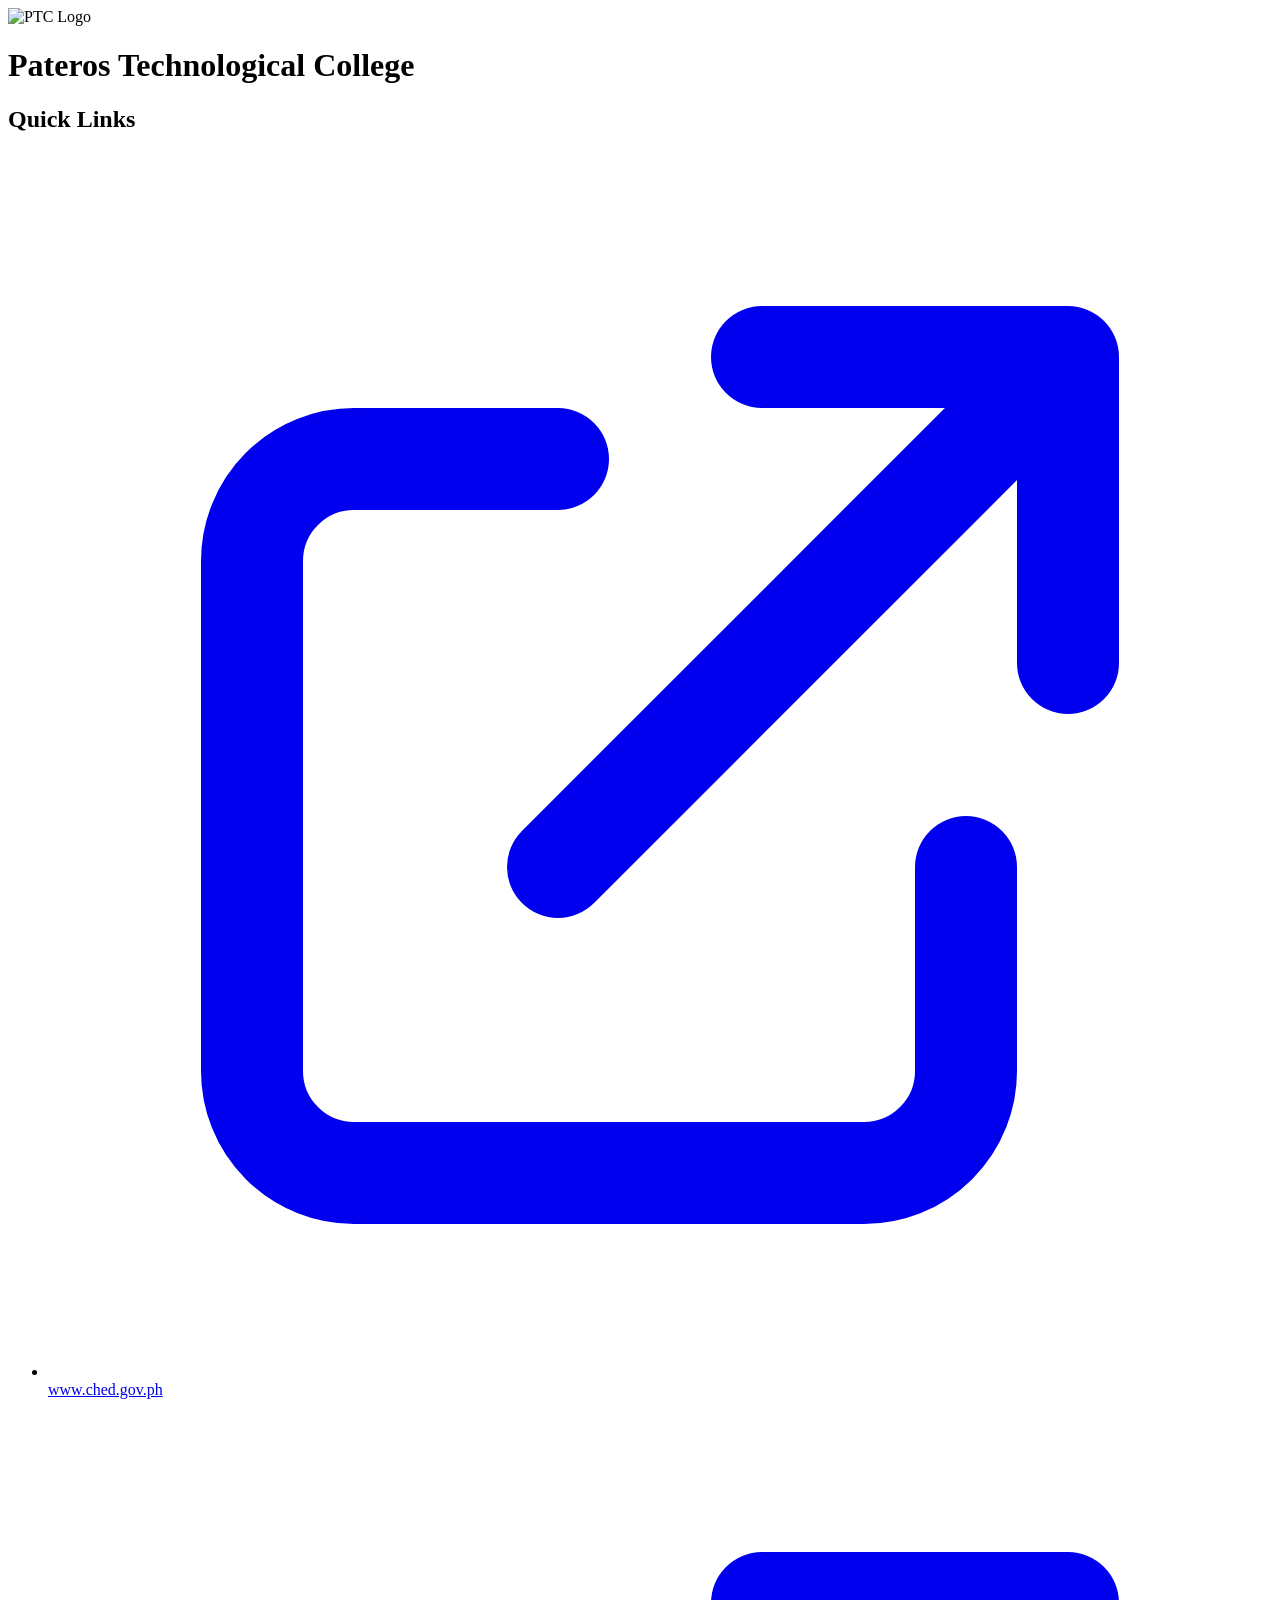
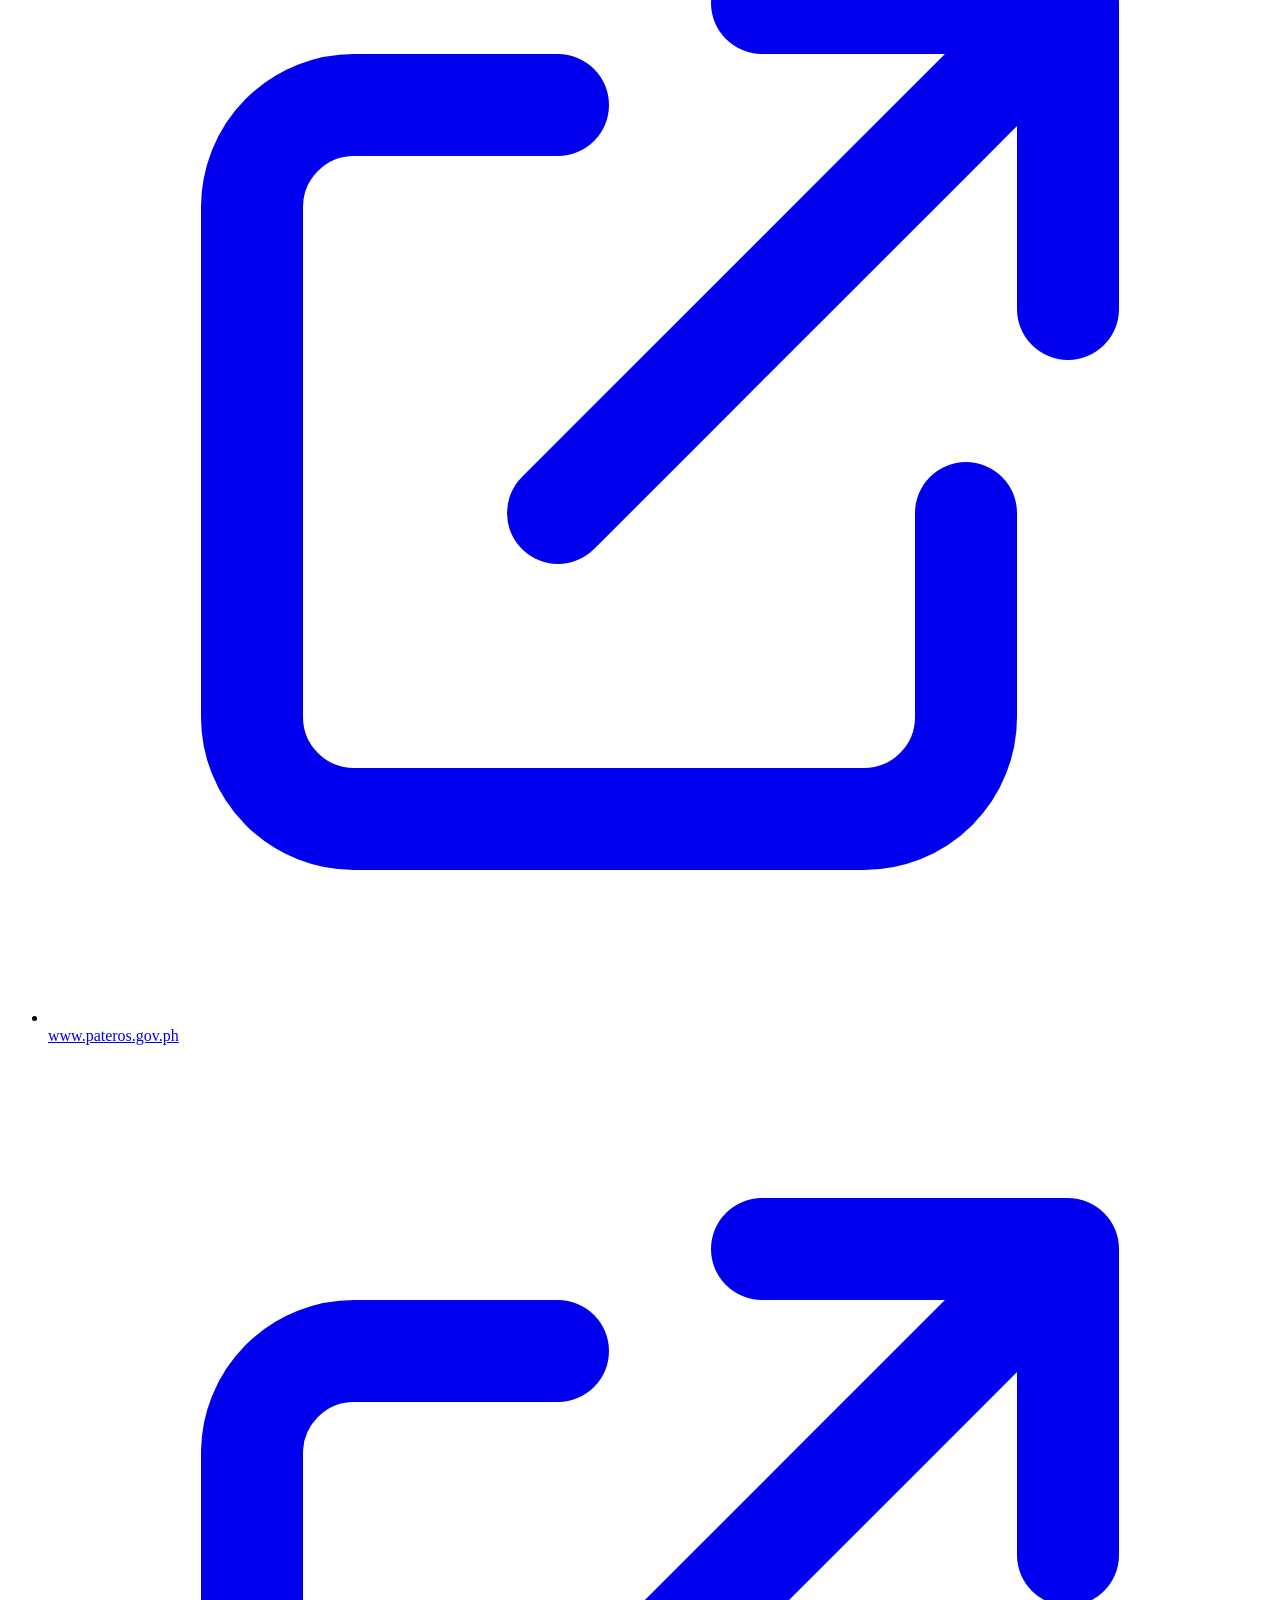
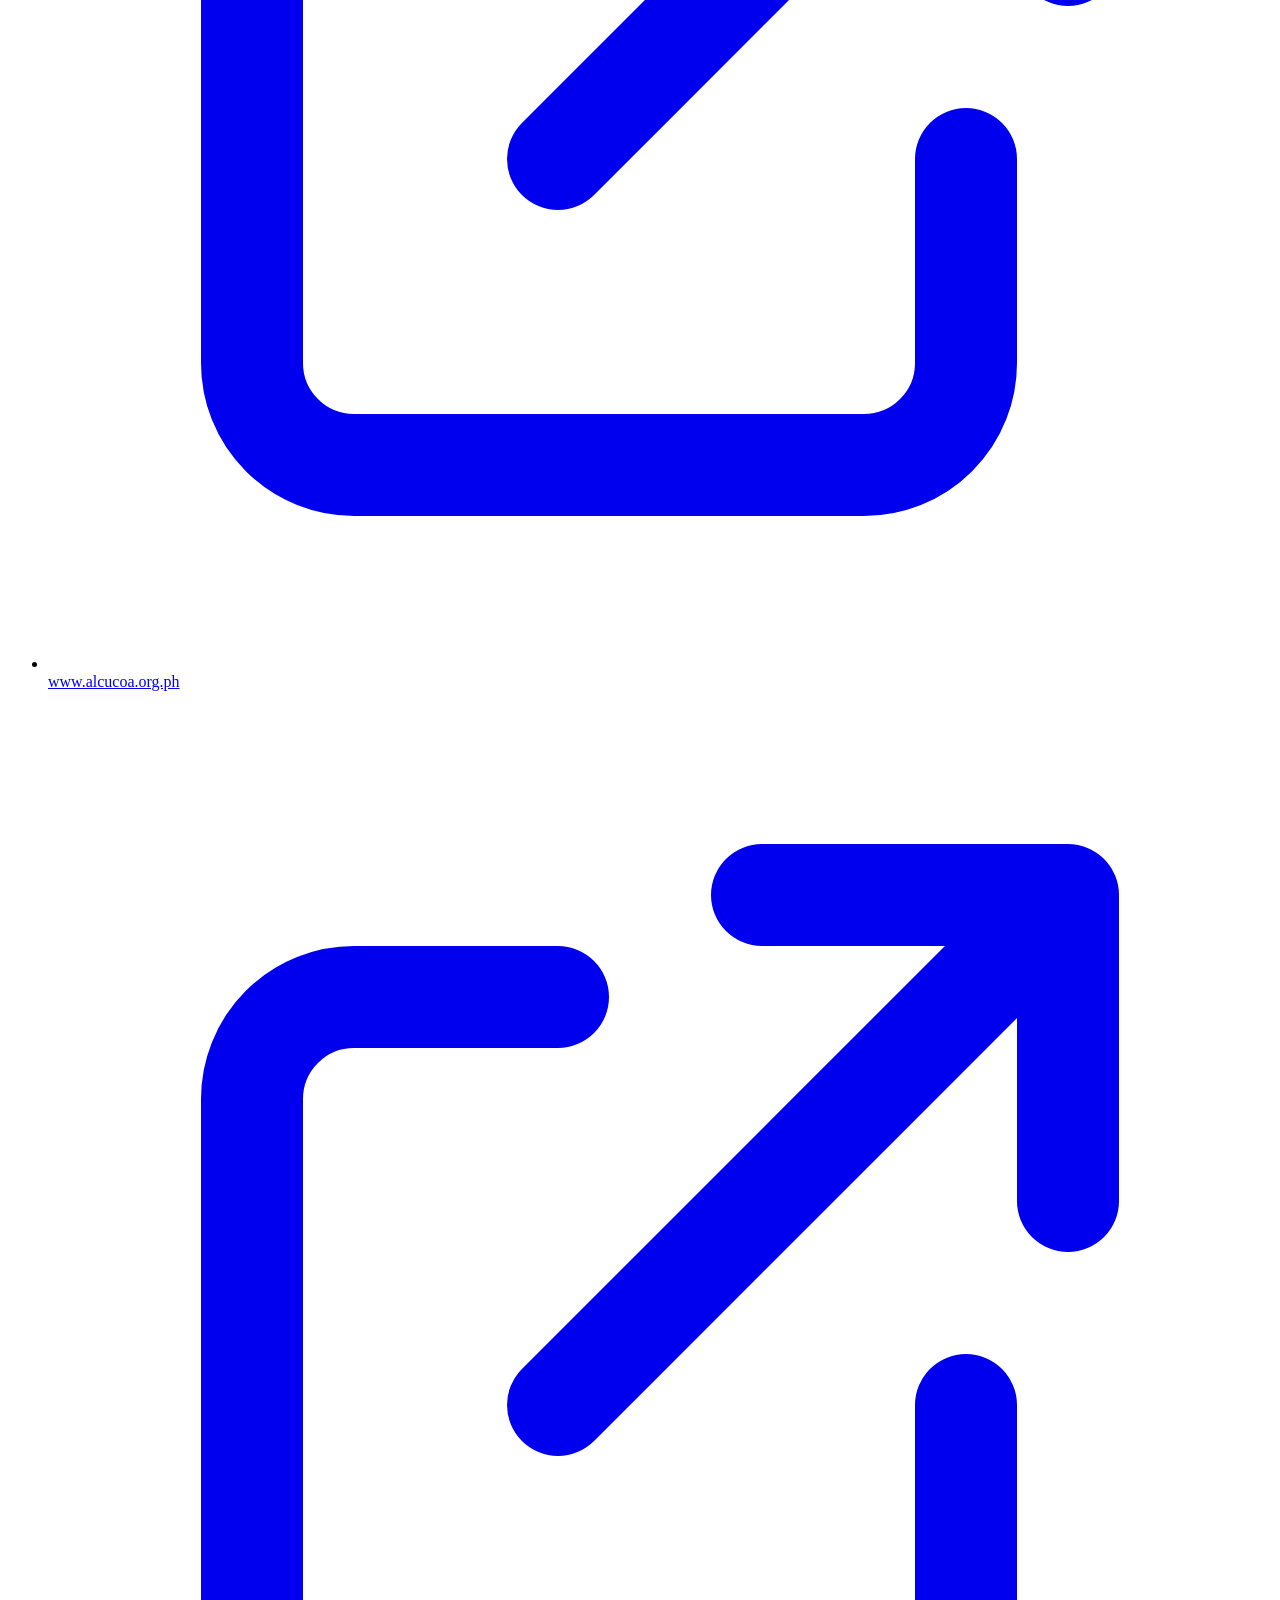
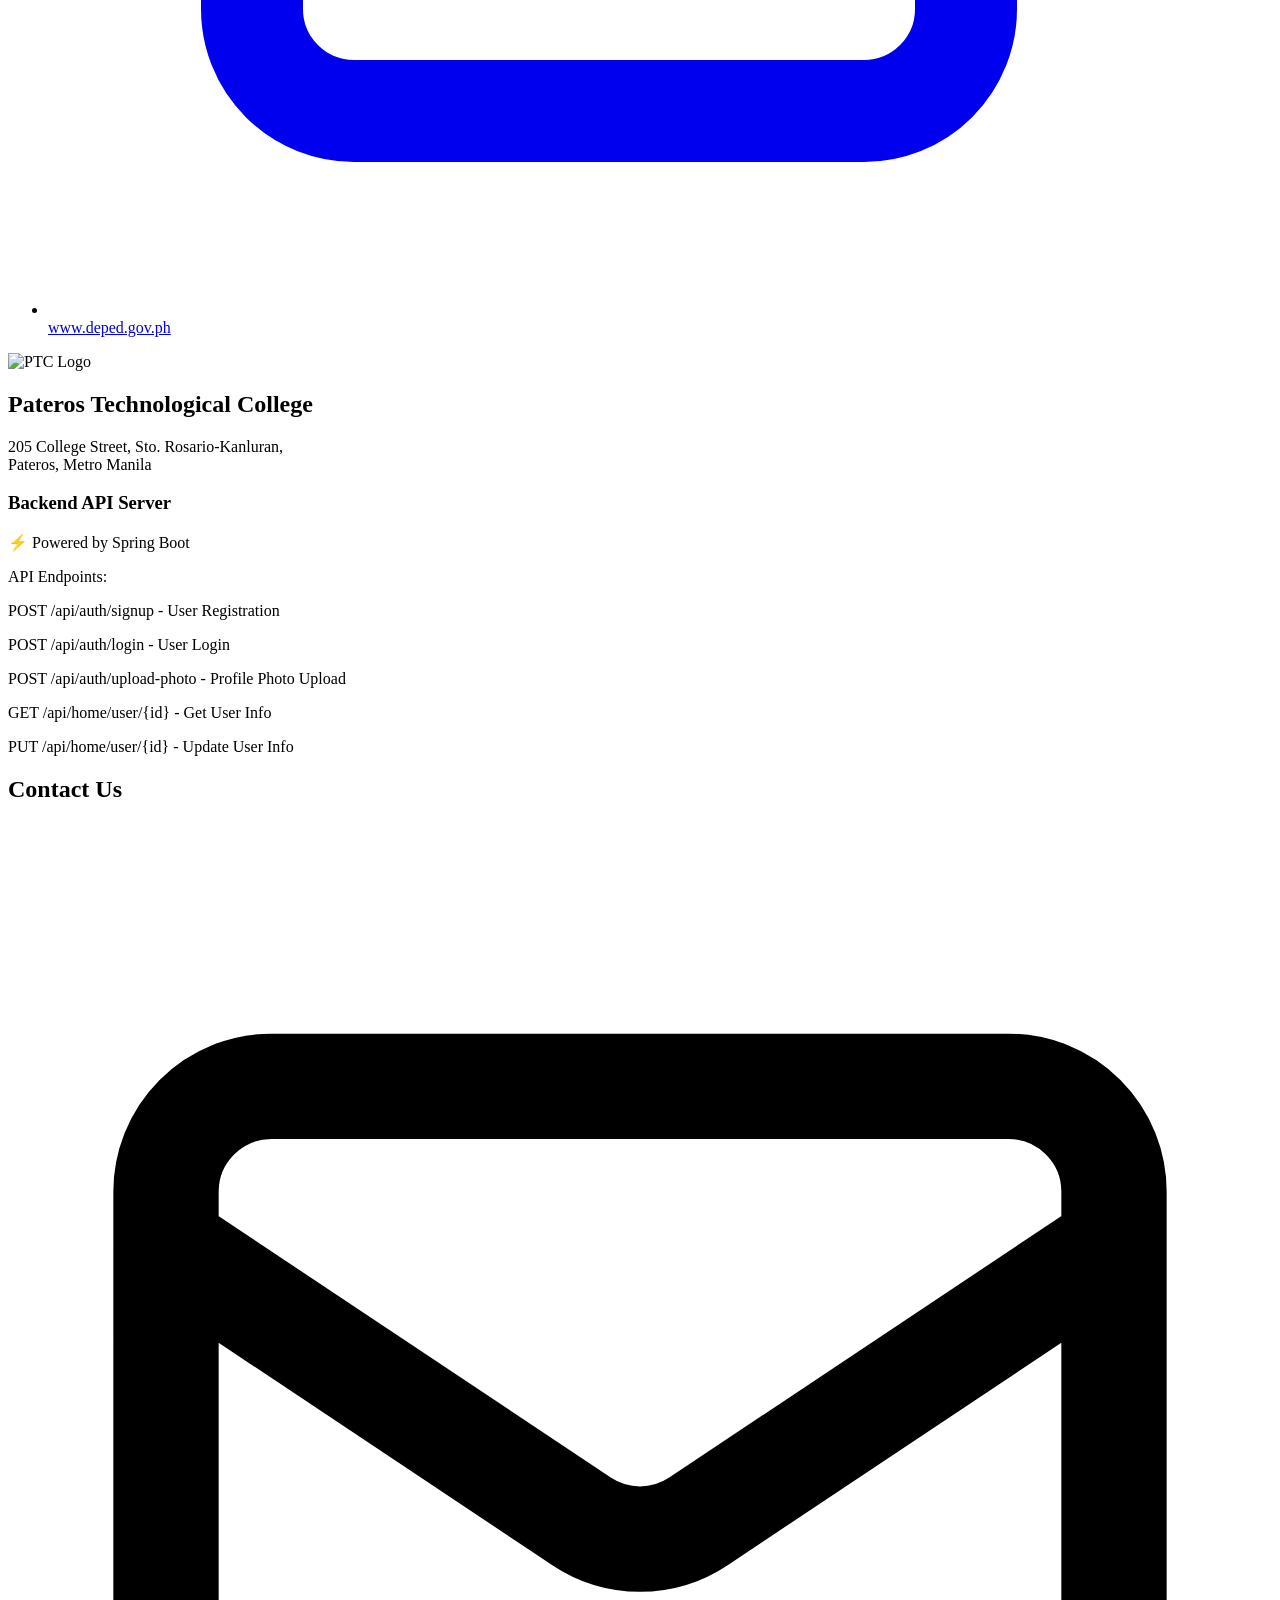
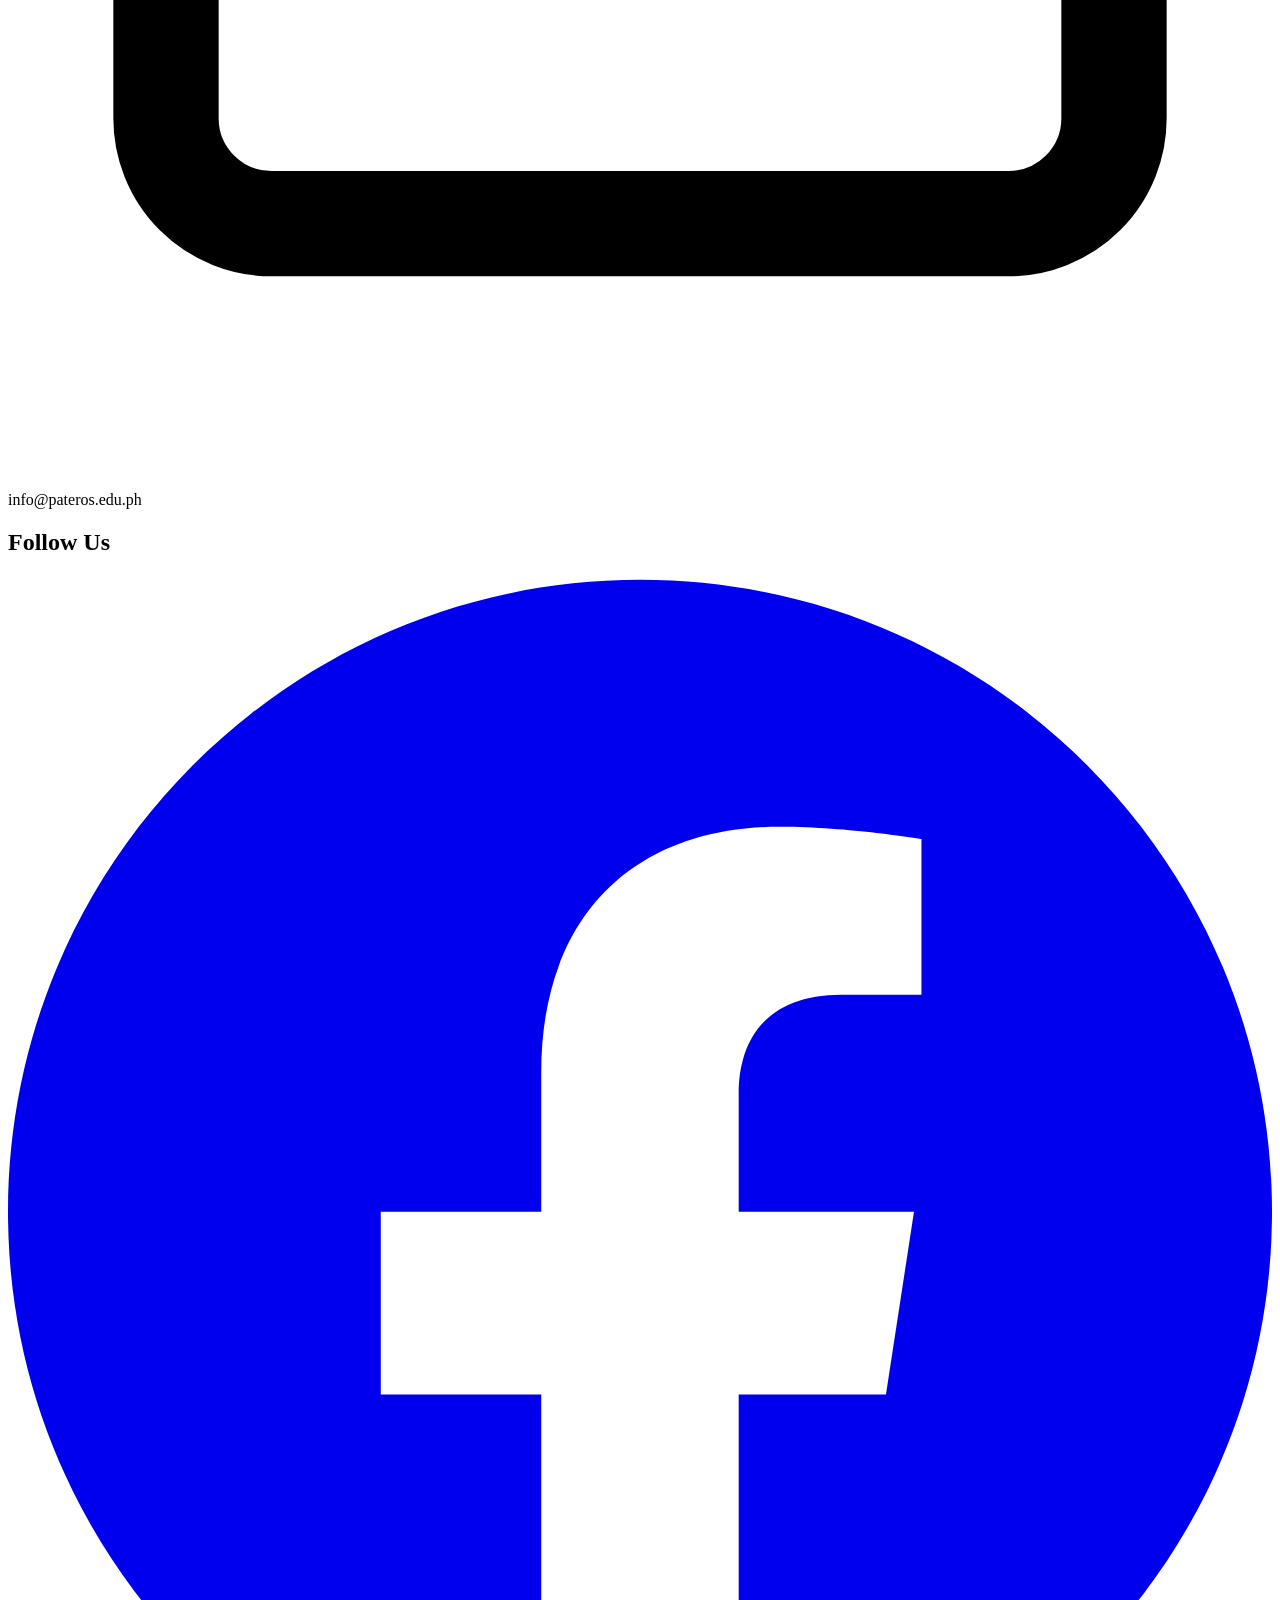
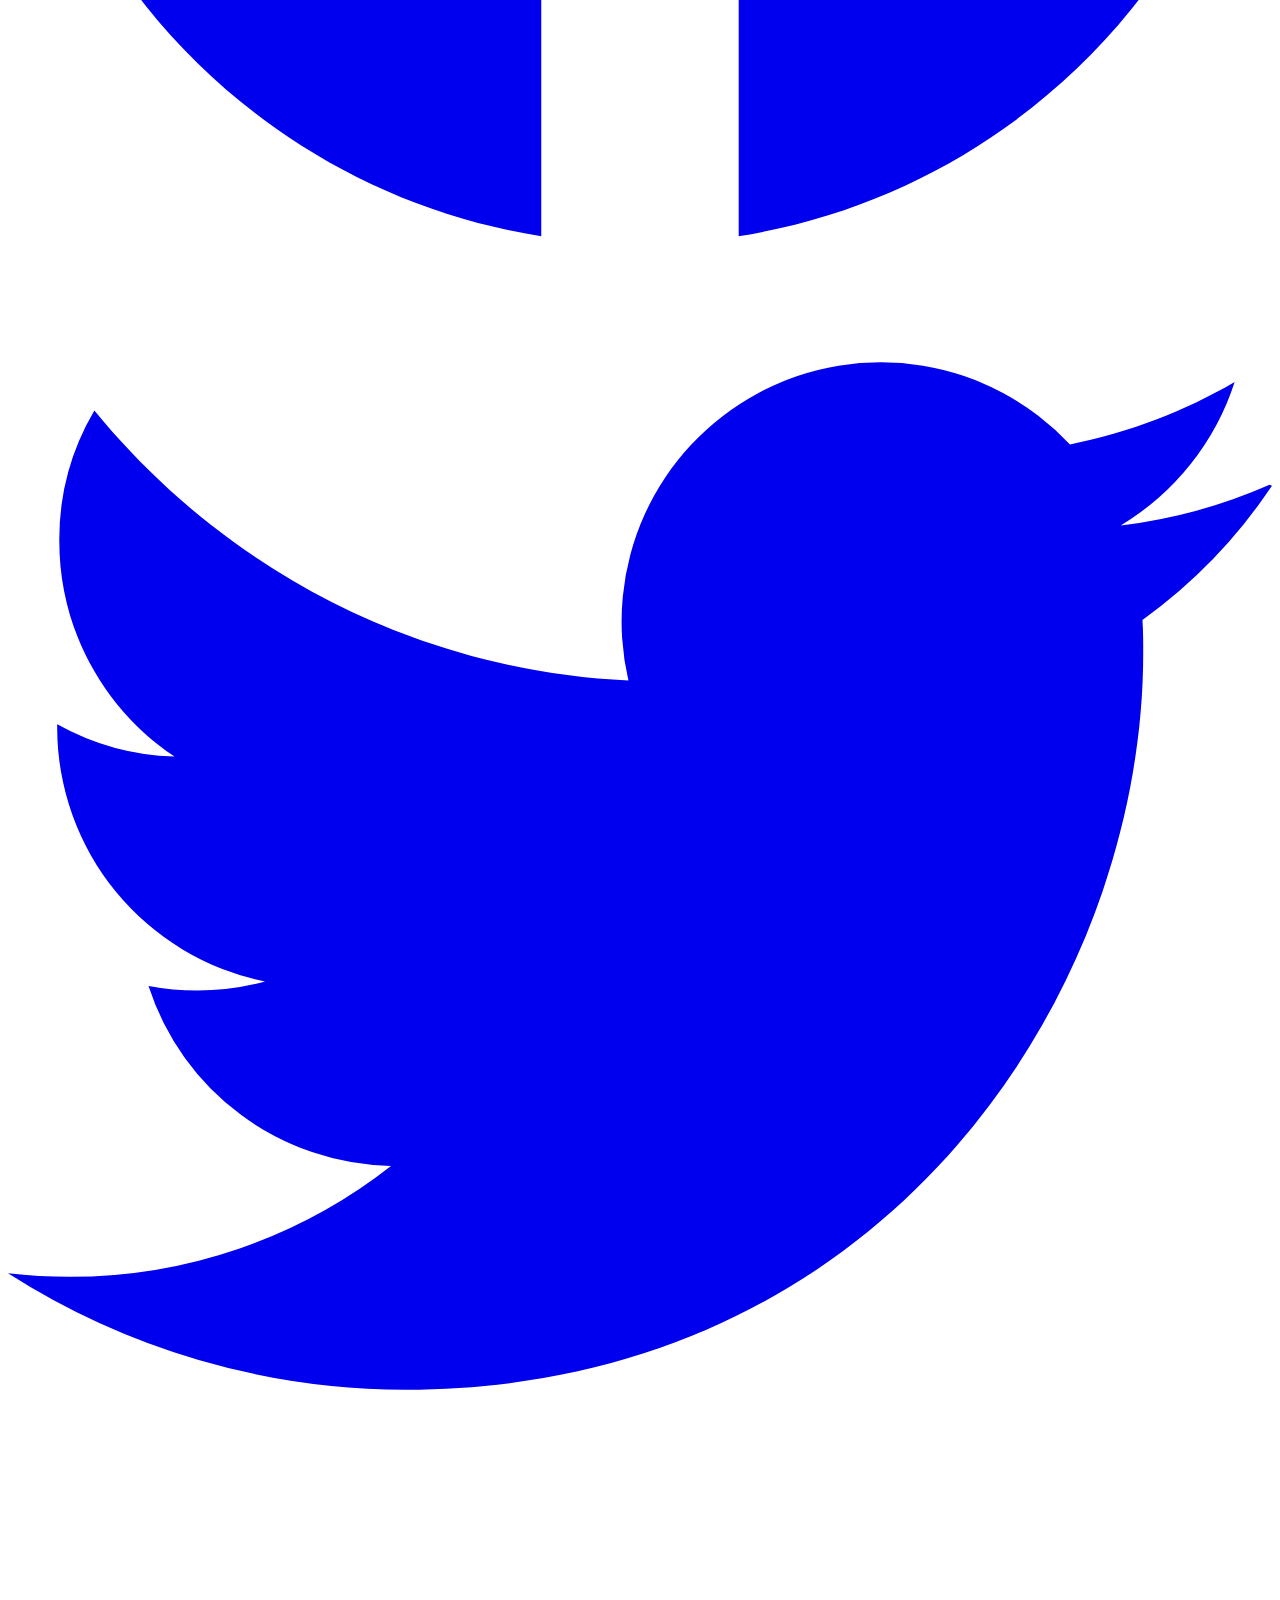
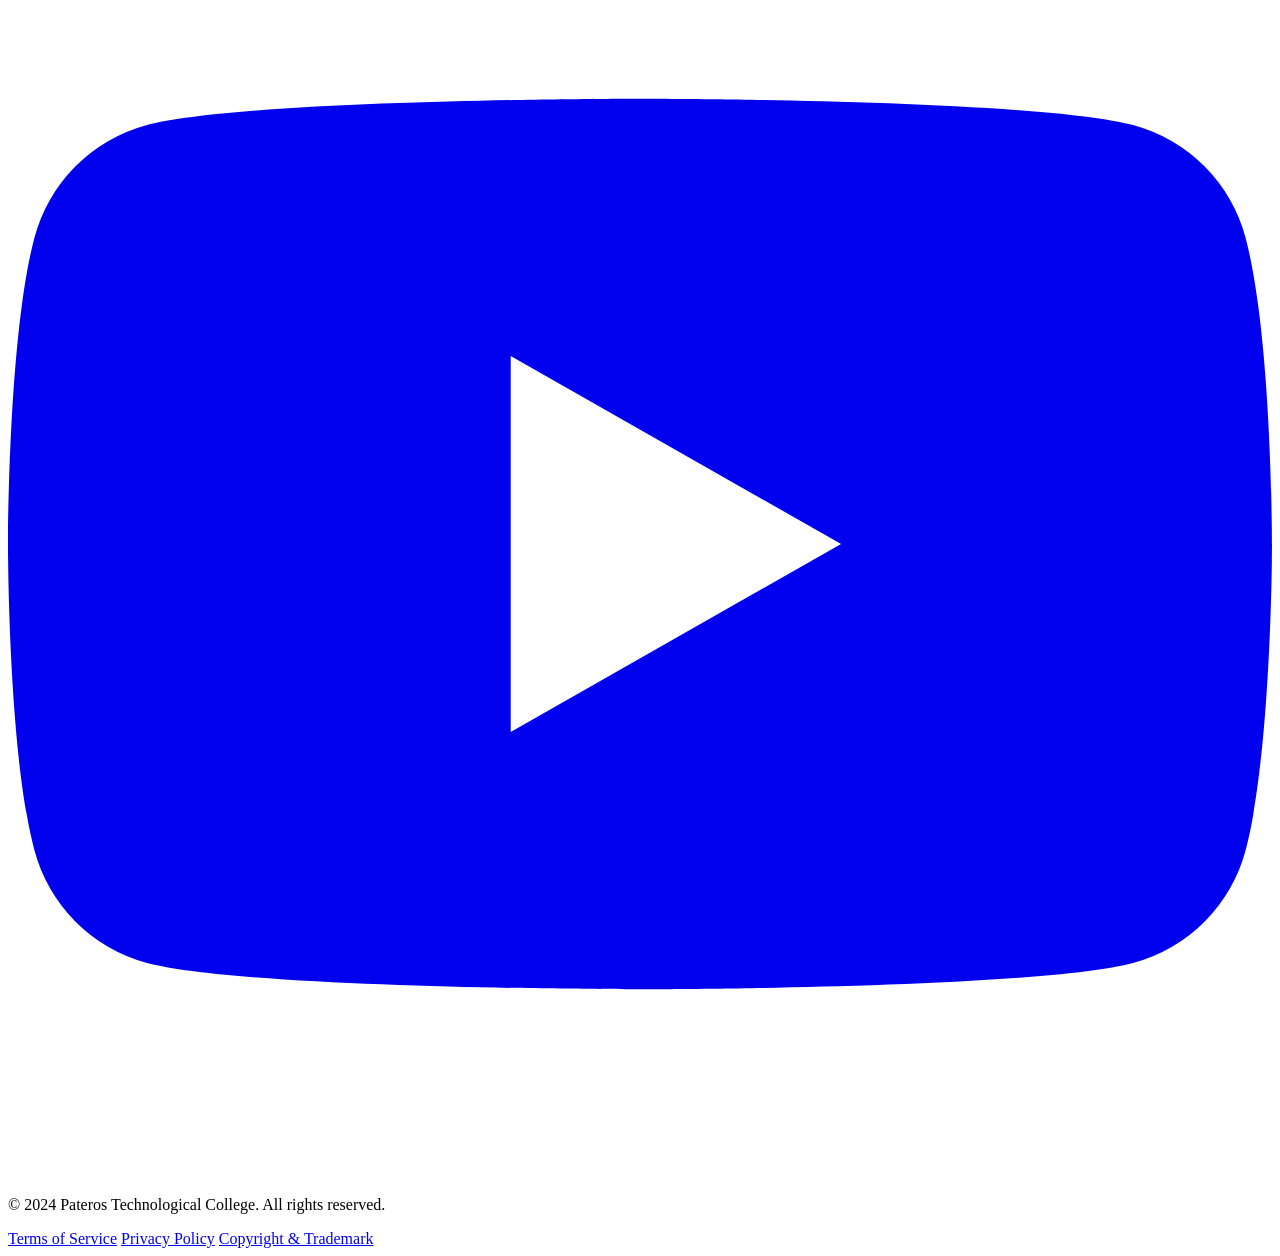
==== backend/src/main/resources/static/index.html @ 8d202081 "first commit" ====
<!DOCTYPE html>
<html lang="en">
<head>
    <meta charset="UTF-8">
    <meta name="viewport" content="width=device-width, initial-scale=1.0">
    <title>Pateros Technological College Backend</title>
    <link rel="icon" type="image/png" href="/public/logo-ptc.png">
    <script src="https://cdn.tailwindcss.com"></script>
</head>
<body class="bg-gray-100 min-h-screen">
    <!-- Header -->
    <header class="bg-green-700 text-white shadow-lg">
        <div class="container mx-auto px-4 py-4 flex items-center">
            <img src="/public/logo-ptc.png" alt="PTC Logo" class="h-16 w-auto mr-4">
            <h1 class="text-2xl font-bold">Pateros Technological College</h1>
        </div>
    </header>

    <!-- Main Content -->
    <main class="container mx-auto px-4 py-8">
        <div class="grid grid-cols-1 lg:grid-cols-3 gap-8">
            <!-- Left Sidebar - External Links -->
            <div class="lg:col-span-1">
                <div class="bg-white rounded-lg shadow-md p-6">
                    <h2 class="text-lg font-semibold text-green-700 mb-4">Quick Links</h2>
                    <ul class="space-y-3">
                        <li>
                            <a href="https://www.ched.gov.ph" target="_blank" class="text-blue-600 hover:text-blue-800 hover:underline flex items-center">
                                <svg class="w-4 h-4 mr-2" fill="none" stroke="currentColor" viewBox="0 0 24 24">
                                    <path stroke-linecap="round" stroke-linejoin="round" stroke-width="2" d="M10 6H6a2 2 0 00-2 2v10a2 2 0 002 2h10a2 2 0 002-2v-4M14 4h6m0 0v6m0-6L10 14"></path>
                                </svg>
                                www.ched.gov.ph
                            </a>
                        </li>
                        <li>
                            <a href="https://www.pateros.gov.ph/" target="_blank" class="text-blue-600 hover:text-blue-800 hover:underline flex items-center">
                                <svg class="w-4 h-4 mr-2" fill="none" stroke="currentColor" viewBox="0 0 24 24">
                                    <path stroke-linecap="round" stroke-linejoin="round" stroke-width="2" d="M10 6H6a2 2 0 00-2 2v10a2 2 0 002 2h10a2 2 0 002-2v-4M14 4h6m0 0v6m0-6L10 14"></path>
                                </svg>
                                www.pateros.gov.ph
                            </a>
                        </li>
                        <li>
                            <a href="https://www.alcucoa.org.ph" target="_blank" class="text-blue-600 hover:text-blue-800 hover:underline flex items-center">
                                <svg class="w-4 h-4 mr-2" fill="none" stroke="currentColor" viewBox="0 0 24 24">
                                    <path stroke-linecap="round" stroke-linejoin="round" stroke-width="2" d="M10 6H6a2 2 0 00-2 2v10a2 2 0 002 2h10a2 2 0 002-2v-4M14 4h6m0 0v6m0-6L10 14"></path>
                                </svg>
                                www.alcucoa.org.ph
                            </a>
                        </li>
                        <li>
                            <a href="https://www.deped.gov.ph" target="_blank" class="text-blue-600 hover:text-blue-800 hover:underline flex items-center">
                                <svg class="w-4 h-4 mr-2" fill="none" stroke="currentColor" viewBox="0 0 24 24">
                                    <path stroke-linecap="round" stroke-linejoin="round" stroke-width="2" d="M10 6H6a2 2 0 00-2 2v10a2 2 0 002 2h10a2 2 0 002-2v-4M14 4h6m0 0v6m0-6L10 14"></path>
                                </svg>
                                www.deped.gov.ph
                            </a>
                        </li>
                    </ul>
                </div>
            </div>

            <!-- Center - Main Content -->
            <div class="lg:col-span-1">
                <div class="bg-white rounded-lg shadow-md p-8 text-center">
                    <img src="/public/logo-ptc.png" alt="PTC Logo" class="h-32 w-auto mx-auto mb-6">
                    <h2 class="text-2xl font-bold text-green-700 mb-2">Pateros Technological College</h2>
                    <p class="text-gray-600 mb-4">205 College Street, Sto. Rosario-Kanluran,<br>Pateros, Metro Manila</p>
                    
                    <div class="bg-green-50 border border-green-200 rounded-lg p-4 mt-6">
                        <h3 class="text-lg font-semibold text-green-700 mb-3">Backend API Server</h3>
                        <div class="inline-block bg-green-600 text-white px-4 py-2 rounded-full text-sm font-semibold mb-4">
                            ⚡ Powered by Spring Boot
                        </div>
                        <div class="text-left text-sm text-gray-700">
                            <p class="font-semibold mb-2">API Endpoints:</p>
                            <p class="mb-1">POST /api/auth/signup - User Registration</p>
                            <p class="mb-1">POST /api/auth/login - User Login</p>
                            <p class="mb-1">POST /api/auth/upload-photo - Profile Photo Upload</p>
                            <p class="mb-1">GET /api/home/user/{id} - Get User Info</p>
                            <p>PUT /api/home/user/{id} - Update User Info</p>
                        </div>
                    </div>
                </div>
            </div>

            <!-- Right Sidebar - Contact & Social -->
            <div class="lg:col-span-1">
                <div class="bg-white rounded-lg shadow-md p-6 mb-6">
                    <h2 class="text-lg font-semibold text-green-700 mb-4">Contact Us</h2>
                    <div class="flex items-center mb-3">
                        <svg class="w-5 h-5 text-green-600 mr-3" fill="none" stroke="currentColor" viewBox="0 0 24 24">
                            <path stroke-linecap="round" stroke-linejoin="round" stroke-width="2" d="M3 8l7.89 5.26a2 2 0 002.22 0L21 8M5 19h14a2 2 0 002-2V7a2 2 0 00-2-2H5a2 2 0 00-2 2v10a2 2 0 002 2z"></path>
                        </svg>
                        <span class="text-gray-700">info@pateros.edu.ph</span>
                    </div>
                </div>

                <div class="bg-white rounded-lg shadow-md p-6">
                    <h2 class="text-lg font-semibold text-green-700 mb-4">Follow Us</h2>
                    <div class="flex space-x-4">
                        <a href="#" class="bg-blue-600 hover:bg-blue-700 text-white p-3 rounded-full transition-colors">
                            <svg class="w-6 h-6" fill="currentColor" viewBox="0 0 24 24">
                                <path d="M24 12.073c0-6.627-5.373-12-12-12s-12 5.373-12 12c0 5.99 4.388 10.954 10.125 11.854v-8.385H7.078v-3.47h3.047V9.43c0-3.007 1.792-4.669 4.533-4.669 1.312 0 2.686.235 2.686.235v2.953H15.83c-1.491 0-1.956.925-1.956 1.874v2.25h3.328l-.532 3.47h-2.796v8.385C19.612 23.027 24 18.062 24 12.073z"/>
                            </svg>
                        </a>
                        <a href="#" class="bg-sky-500 hover:bg-sky-600 text-white p-3 rounded-full transition-colors">
                            <svg class="w-6 h-6" fill="currentColor" viewBox="0 0 24 24">
                                <path d="M23.953 4.57a10 10 0 01-2.825.775 4.958 4.958 0 002.163-2.723c-.951.555-2.005.959-3.127 1.184a4.92 4.92 0 00-8.384 4.482C7.69 8.095 4.067 6.13 1.64 3.162a4.822 4.822 0 00-.666 2.475c0 1.71.87 3.213 2.188 4.096a4.904 4.904 0 01-2.228-.616v.06a4.923 4.923 0 003.946 4.827 4.996 4.996 0 01-2.212.085 4.936 4.936 0 004.604 3.417 9.867 9.867 0 01-6.102 2.105c-.39 0-.779-.023-1.17-.067a13.995 13.995 0 007.557 2.209c9.053 0 13.998-7.496 13.998-13.985 0-.21 0-.42-.015-.63A9.935 9.935 0 0024 4.59z"/>
                            </svg>
                        </a>
                        <a href="#" class="bg-red-600 hover:bg-red-700 text-white p-3 rounded-full transition-colors">
                            <svg class="w-6 h-6" fill="currentColor" viewBox="0 0 24 24">
                                <path d="M23.498 6.186a3.016 3.016 0 0 0-2.122-2.136C19.505 3.545 12 3.545 12 3.545s-7.505 0-9.377.505A3.017 3.017 0 0 0 .502 6.186C0 8.07 0 12 0 12s0 3.93.502 5.814a3.016 3.016 0 0 0 2.122 2.136c1.871.505 9.376.505 9.376.505s7.505 0 9.377-.505a3.015 3.015 0 0 0 2.122-2.136C24 15.93 24 12 24 12s0-3.93-.502-5.814zM9.545 15.568V8.432L15.818 12l-6.273 3.568z"/>
                            </svg>
                        </a>
                    </div>
                </div>
            </div>
        </div>
    </main>

    <!-- Footer -->
    <footer class="bg-green-800 text-white mt-12">
        <div class="container mx-auto px-4 py-6">
            <div class="flex flex-col md:flex-row justify-between items-center">
                <p class="text-sm mb-4 md:mb-0">&copy; 2024 Pateros Technological College. All rights reserved.</p>
                <div class="flex space-x-6 text-sm">
                    <a href="#" class="hover:text-green-300 transition-colors">Terms of Service</a>
                    <a href="#" class="hover:text-green-300 transition-colors">Privacy Policy</a>
                    <a href="#" class="hover:text-green-300 transition-colors">Copyright & Trademark</a>
                </div>
            </div>
        </div>
    </footer>
</body>
</html>
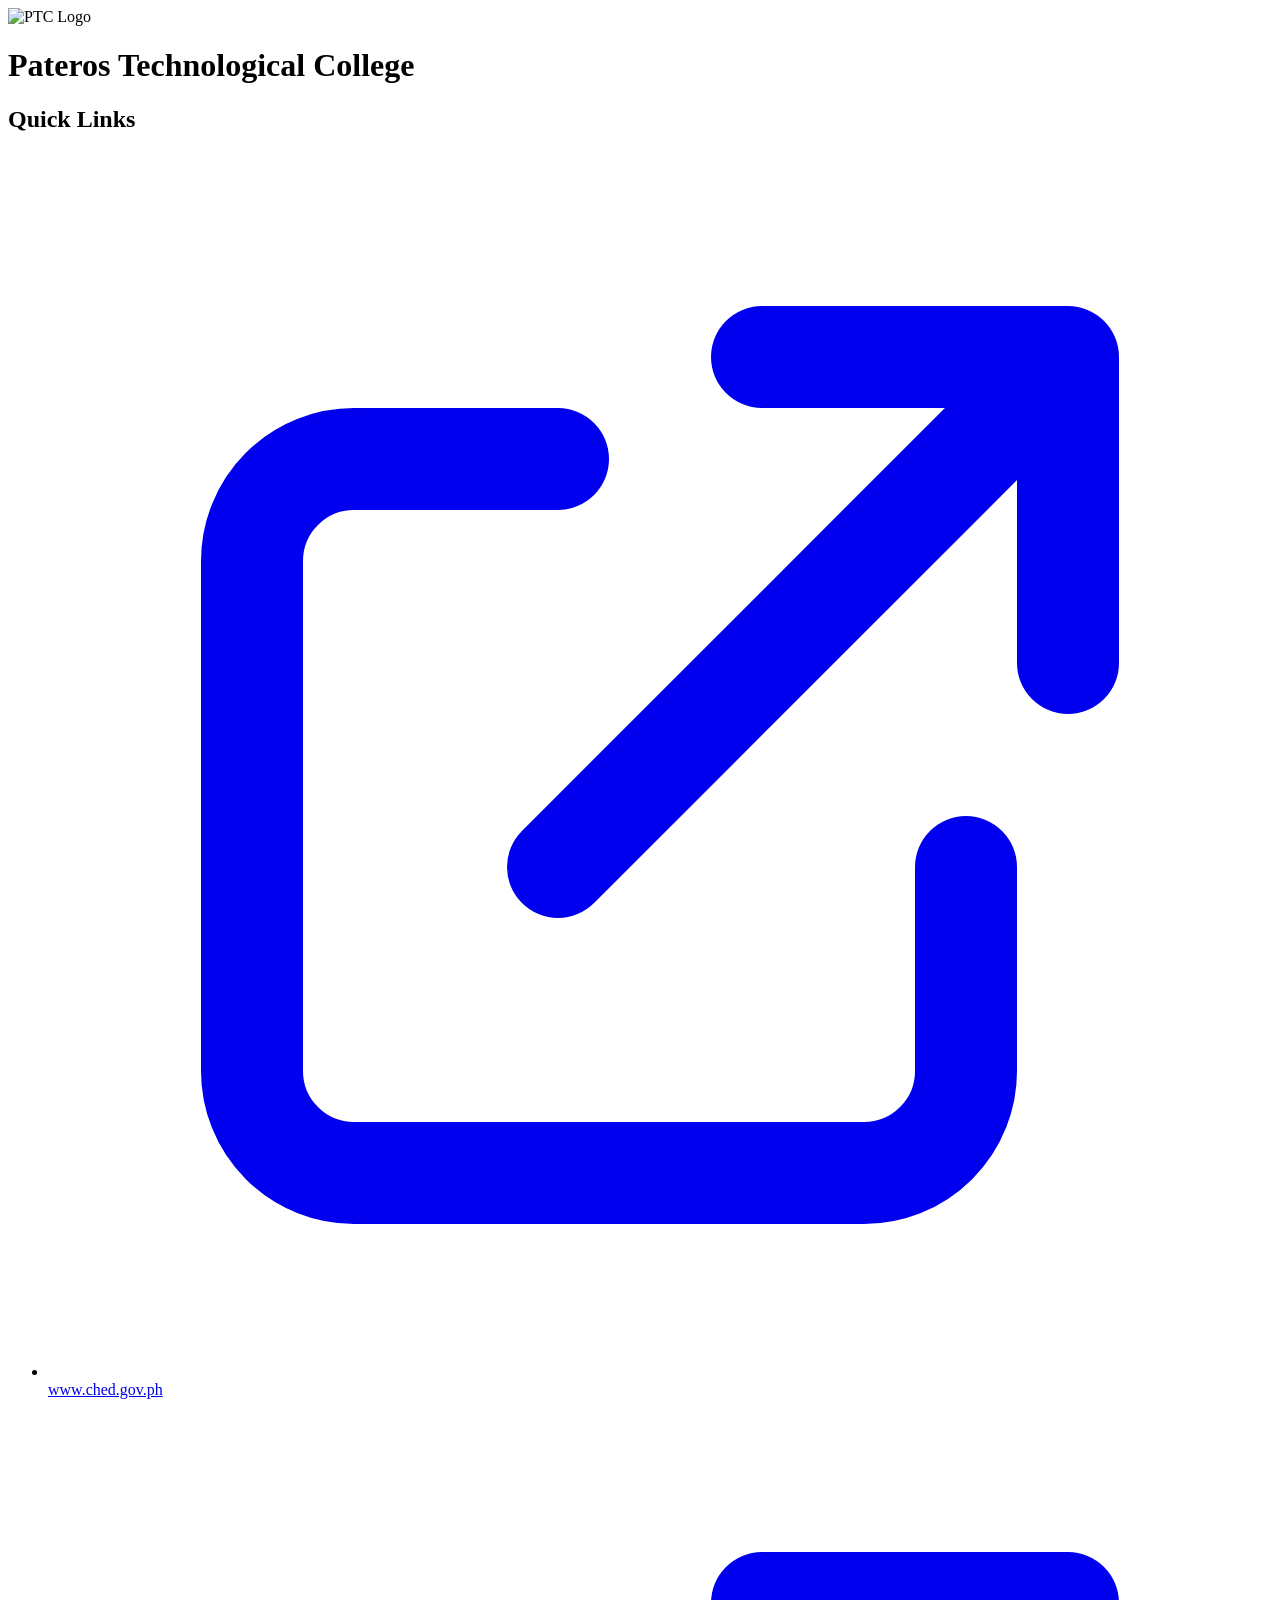
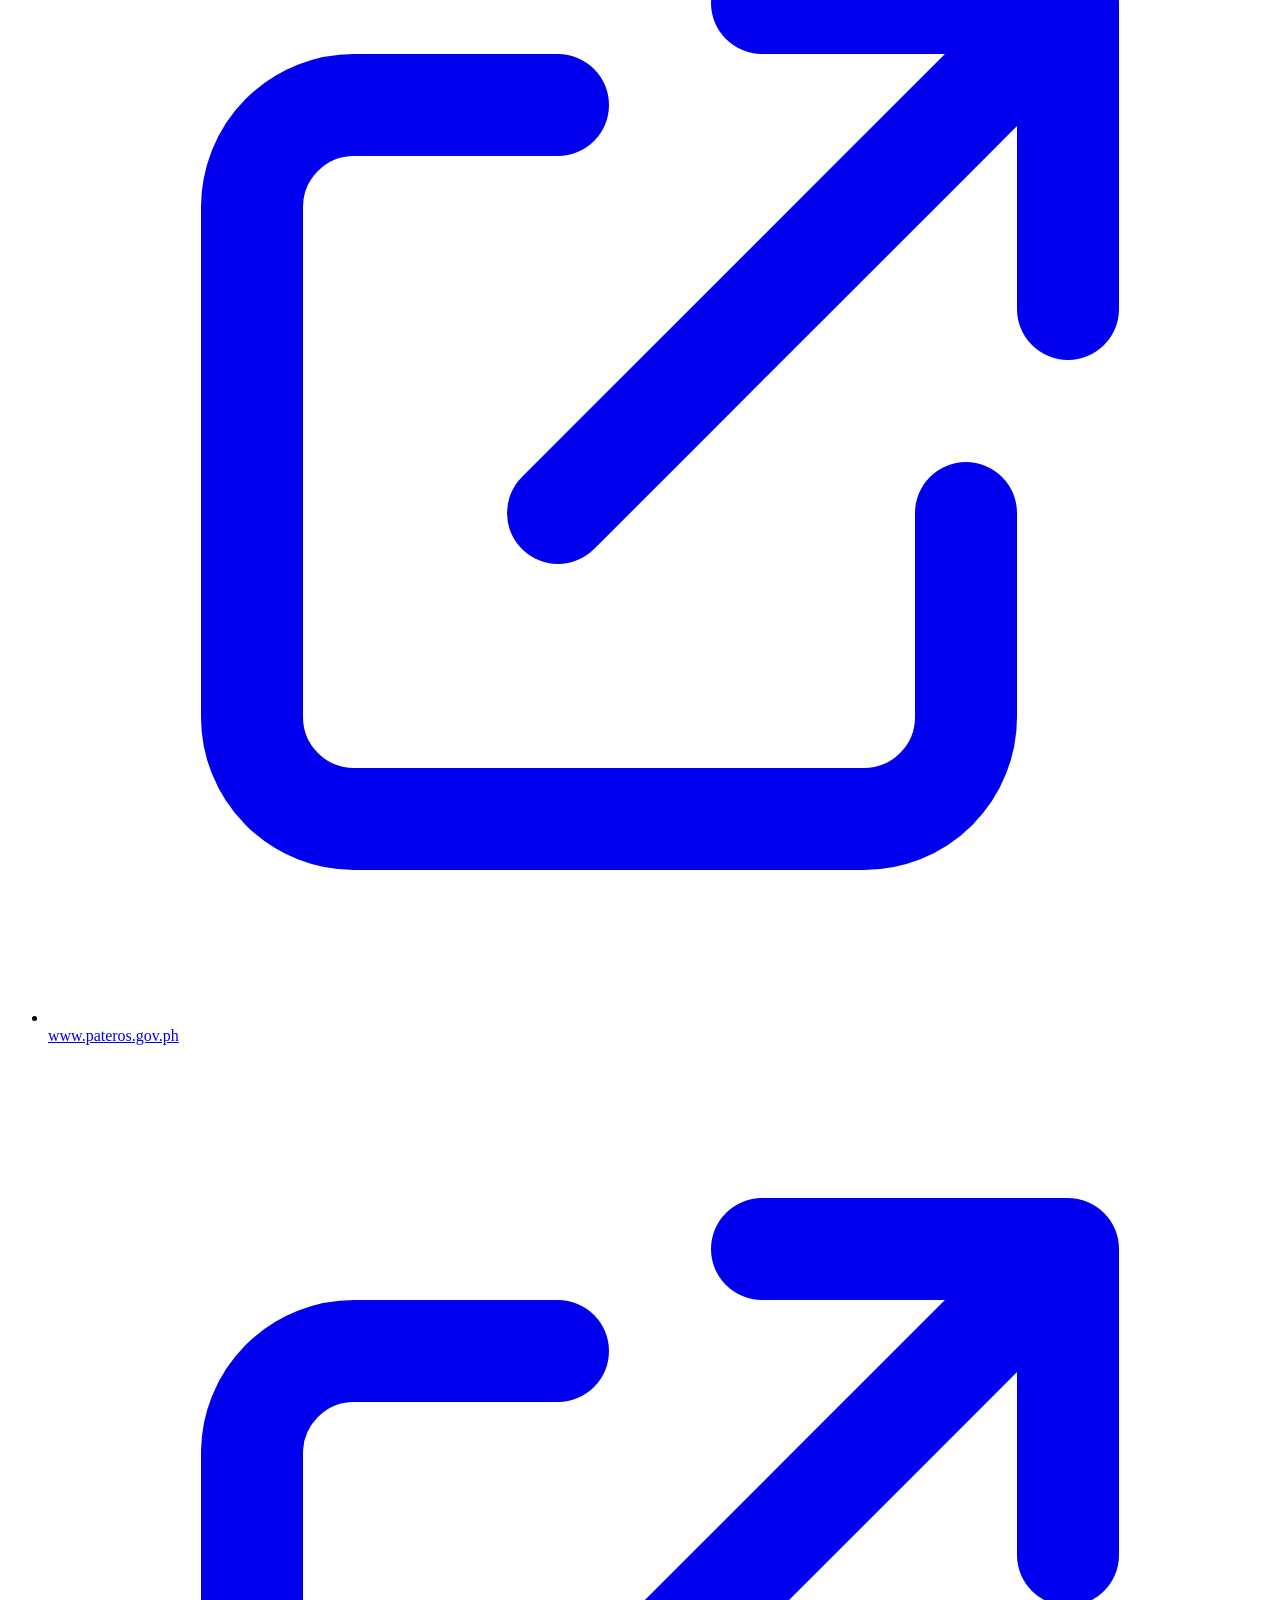
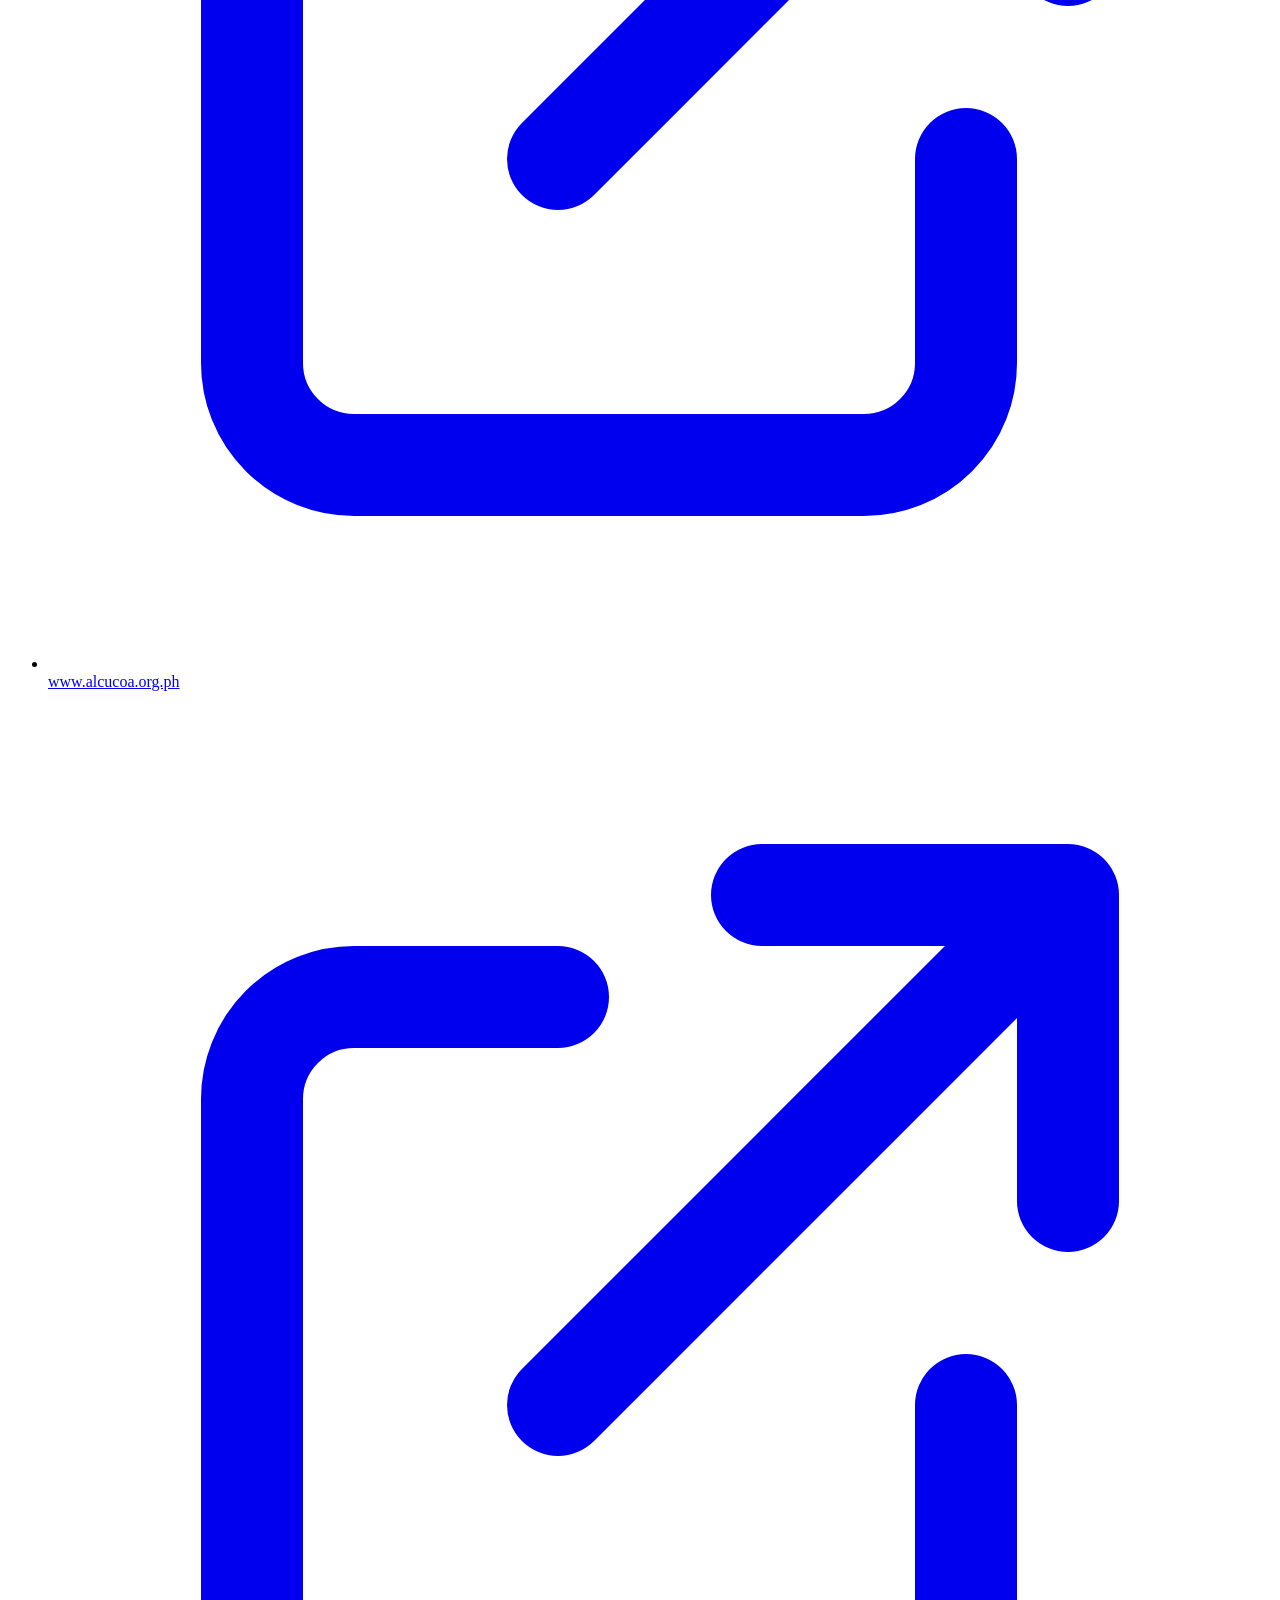
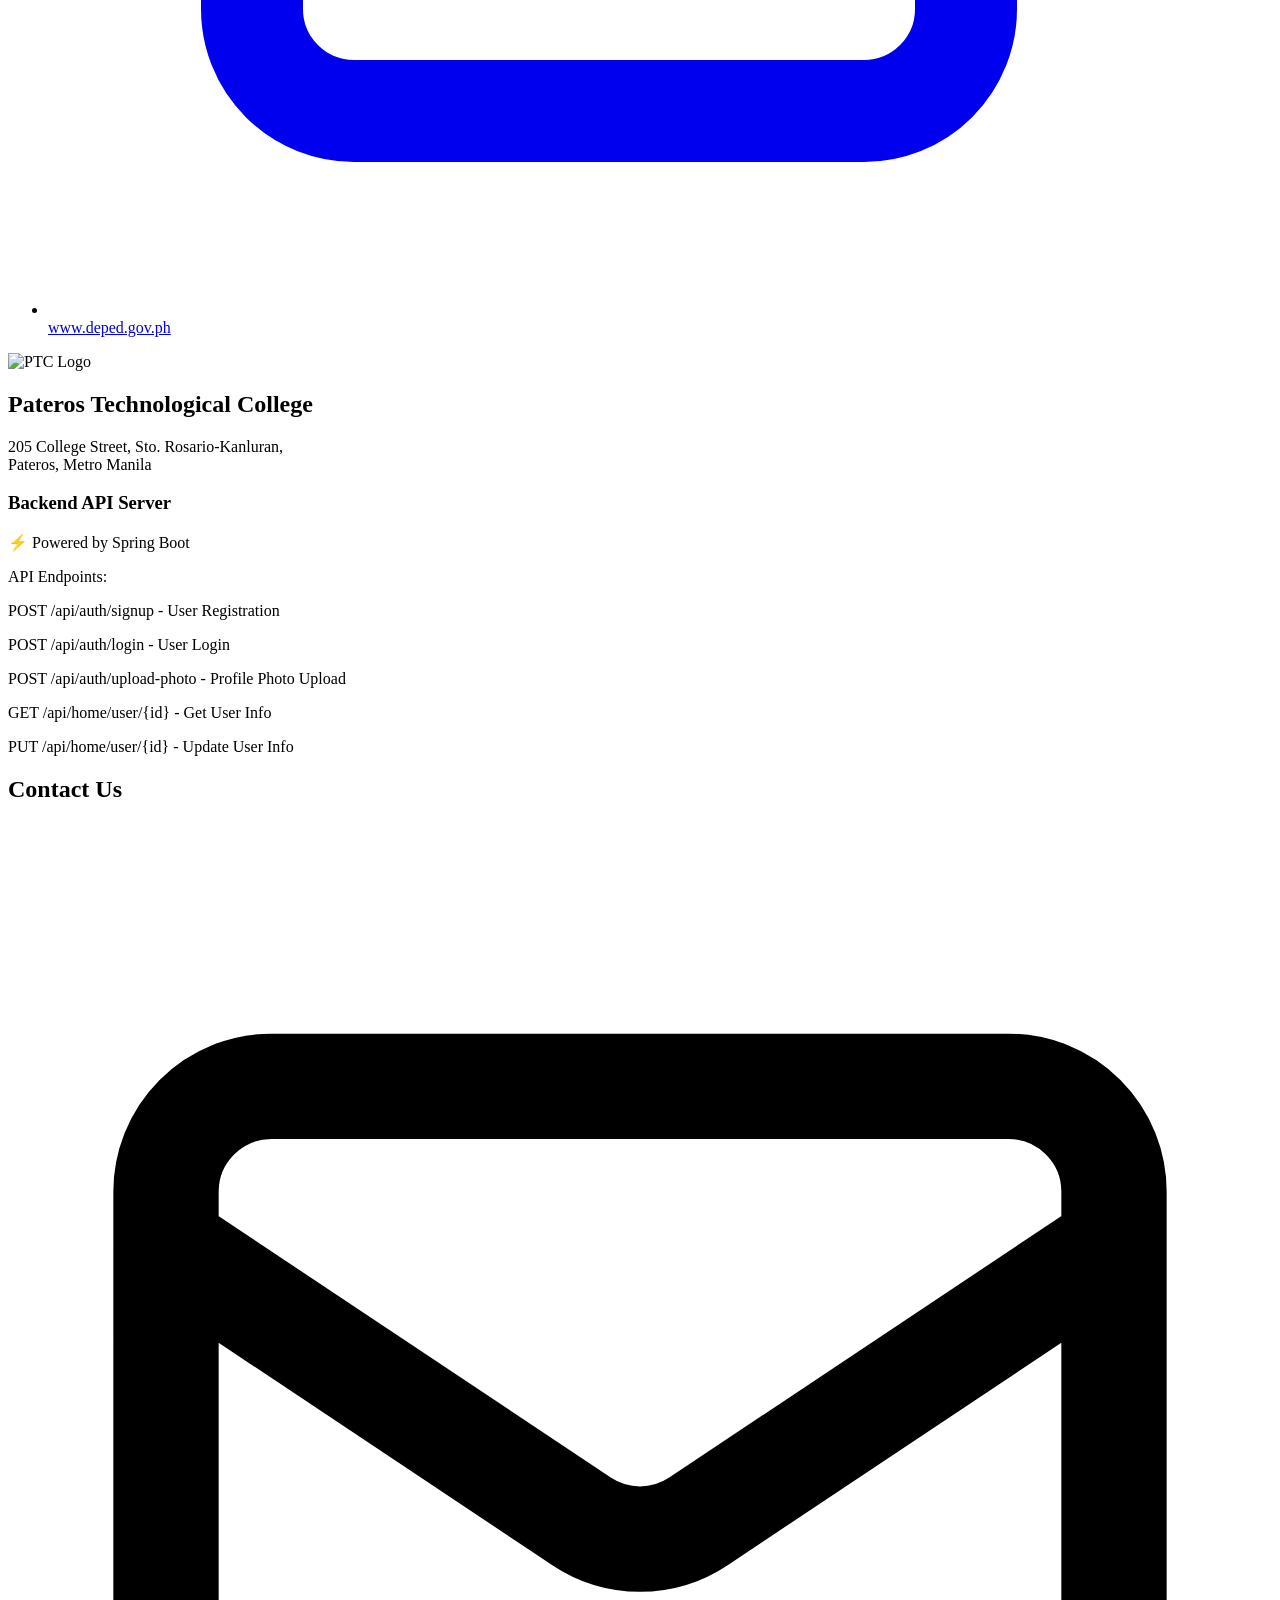
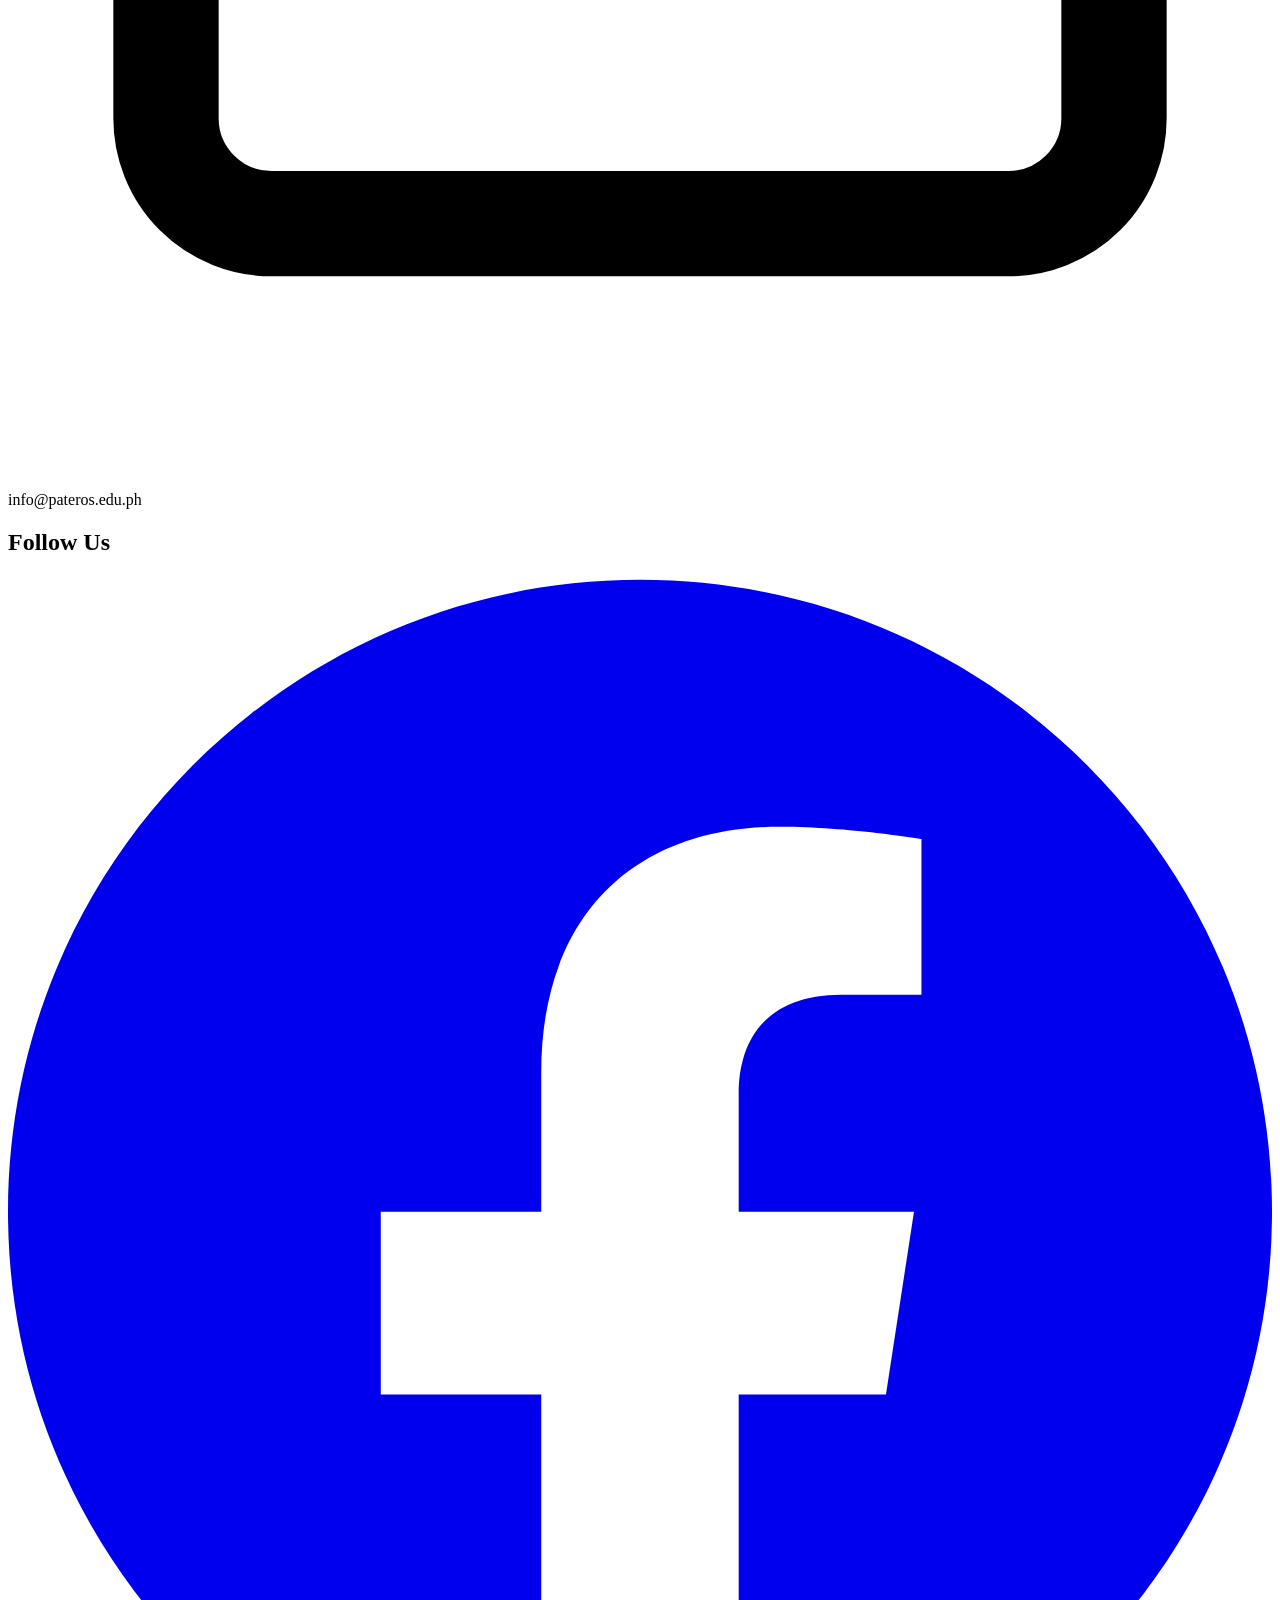
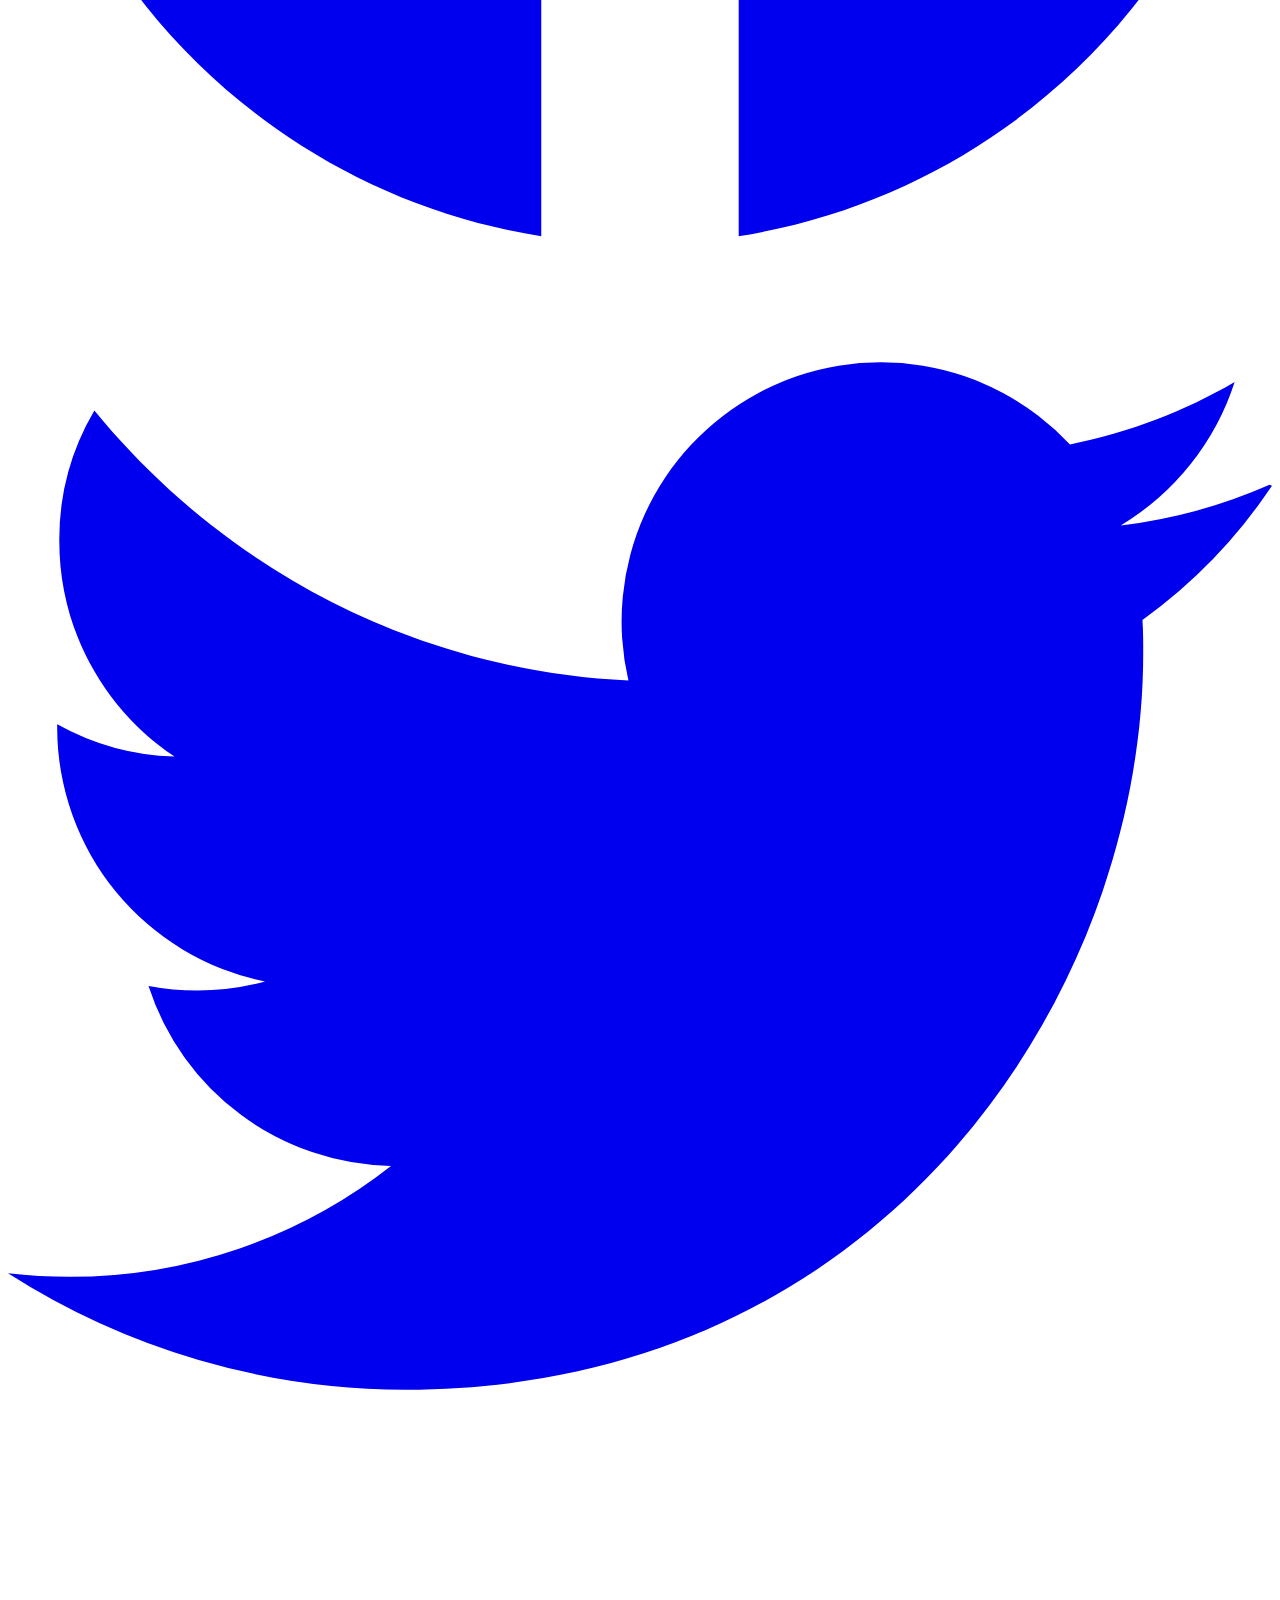
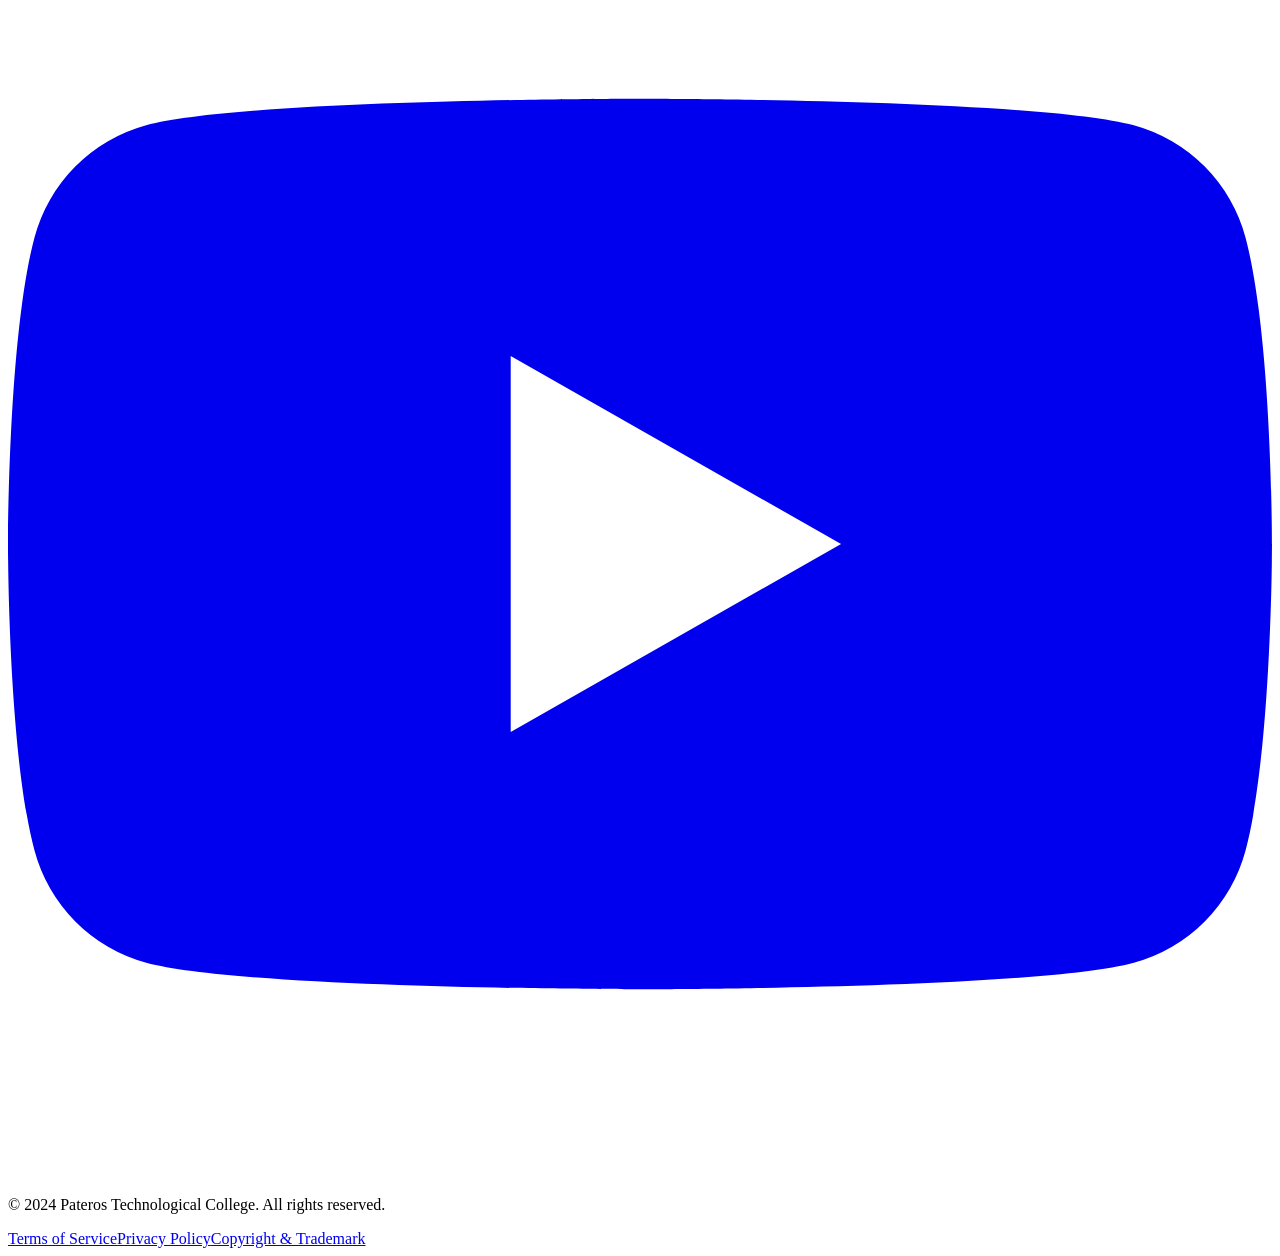
==== commit e247b1f1: "structurize the html" ====
--- a/backend/src/main/resources/static/index.html
+++ b/backend/src/main/resources/static/index.html
@@ -1,137 +1 @@
-<!DOCTYPE html>
-<html lang="en">
-<head>
-    <meta charset="UTF-8">
-    <meta name="viewport" content="width=device-width, initial-scale=1.0">
-    <title>Pateros Technological College Backend</title>
-    <link rel="icon" type="image/png" href="/public/logo-ptc.png">
-    <script src="https://cdn.tailwindcss.com"></script>
-</head>
-<body class="bg-gray-100 min-h-screen">
-    <!-- Header -->
-    <header class="bg-green-700 text-white shadow-lg">
-        <div class="container mx-auto px-4 py-4 flex items-center">
-            <img src="/public/logo-ptc.png" alt="PTC Logo" class="h-16 w-auto mr-4">
-            <h1 class="text-2xl font-bold">Pateros Technological College</h1>
-        </div>
-    </header>
-
-    <!-- Main Content -->
-    <main class="container mx-auto px-4 py-8">
-        <div class="grid grid-cols-1 lg:grid-cols-3 gap-8">
-            <!-- Left Sidebar - External Links -->
-            <div class="lg:col-span-1">
-                <div class="bg-white rounded-lg shadow-md p-6">
-                    <h2 class="text-lg font-semibold text-green-700 mb-4">Quick Links</h2>
-                    <ul class="space-y-3">
-                        <li>
-                            <a href="https://www.ched.gov.ph" target="_blank" class="text-blue-600 hover:text-blue-800 hover:underline flex items-center">
-                                <svg class="w-4 h-4 mr-2" fill="none" stroke="currentColor" viewBox="0 0 24 24">
-                                    <path stroke-linecap="round" stroke-linejoin="round" stroke-width="2" d="M10 6H6a2 2 0 00-2 2v10a2 2 0 002 2h10a2 2 0 002-2v-4M14 4h6m0 0v6m0-6L10 14"></path>
-                                </svg>
-                                www.ched.gov.ph
-                            </a>
-                        </li>
-                        <li>
-                            <a href="https://www.pateros.gov.ph/" target="_blank" class="text-blue-600 hover:text-blue-800 hover:underline flex items-center">
-                                <svg class="w-4 h-4 mr-2" fill="none" stroke="currentColor" viewBox="0 0 24 24">
-                                    <path stroke-linecap="round" stroke-linejoin="round" stroke-width="2" d="M10 6H6a2 2 0 00-2 2v10a2 2 0 002 2h10a2 2 0 002-2v-4M14 4h6m0 0v6m0-6L10 14"></path>
-                                </svg>
-                                www.pateros.gov.ph
-                            </a>
-                        </li>
-                        <li>
-                            <a href="https://www.alcucoa.org.ph" target="_blank" class="text-blue-600 hover:text-blue-800 hover:underline flex items-center">
-                                <svg class="w-4 h-4 mr-2" fill="none" stroke="currentColor" viewBox="0 0 24 24">
-                                    <path stroke-linecap="round" stroke-linejoin="round" stroke-width="2" d="M10 6H6a2 2 0 00-2 2v10a2 2 0 002 2h10a2 2 0 002-2v-4M14 4h6m0 0v6m0-6L10 14"></path>
-                                </svg>
-                                www.alcucoa.org.ph
-                            </a>
-                        </li>
-                        <li>
-                            <a href="https://www.deped.gov.ph" target="_blank" class="text-blue-600 hover:text-blue-800 hover:underline flex items-center">
-                                <svg class="w-4 h-4 mr-2" fill="none" stroke="currentColor" viewBox="0 0 24 24">
-                                    <path stroke-linecap="round" stroke-linejoin="round" stroke-width="2" d="M10 6H6a2 2 0 00-2 2v10a2 2 0 002 2h10a2 2 0 002-2v-4M14 4h6m0 0v6m0-6L10 14"></path>
-                                </svg>
-                                www.deped.gov.ph
-                            </a>
-                        </li>
-                    </ul>
-                </div>
-            </div>
-
-            <!-- Center - Main Content -->
-            <div class="lg:col-span-1">
-                <div class="bg-white rounded-lg shadow-md p-8 text-center">
-                    <img src="/public/logo-ptc.png" alt="PTC Logo" class="h-32 w-auto mx-auto mb-6">
-                    <h2 class="text-2xl font-bold text-green-700 mb-2">Pateros Technological College</h2>
-                    <p class="text-gray-600 mb-4">205 College Street, Sto. Rosario-Kanluran,<br>Pateros, Metro Manila</p>
-                    
-                    <div class="bg-green-50 border border-green-200 rounded-lg p-4 mt-6">
-                        <h3 class="text-lg font-semibold text-green-700 mb-3">Backend API Server</h3>
-                        <div class="inline-block bg-green-600 text-white px-4 py-2 rounded-full text-sm font-semibold mb-4">
-                            ⚡ Powered by Spring Boot
-                        </div>
-                        <div class="text-left text-sm text-gray-700">
-                            <p class="font-semibold mb-2">API Endpoints:</p>
-                            <p class="mb-1">POST /api/auth/signup - User Registration</p>
-                            <p class="mb-1">POST /api/auth/login - User Login</p>
-                            <p class="mb-1">POST /api/auth/upload-photo - Profile Photo Upload</p>
-                            <p class="mb-1">GET /api/home/user/{id} - Get User Info</p>
-                            <p>PUT /api/home/user/{id} - Update User Info</p>
-                        </div>
-                    </div>
-                </div>
-            </div>
-
-            <!-- Right Sidebar - Contact & Social -->
-            <div class="lg:col-span-1">
-                <div class="bg-white rounded-lg shadow-md p-6 mb-6">
-                    <h2 class="text-lg font-semibold text-green-700 mb-4">Contact Us</h2>
-                    <div class="flex items-center mb-3">
-                        <svg class="w-5 h-5 text-green-600 mr-3" fill="none" stroke="currentColor" viewBox="0 0 24 24">
-                            <path stroke-linecap="round" stroke-linejoin="round" stroke-width="2" d="M3 8l7.89 5.26a2 2 0 002.22 0L21 8M5 19h14a2 2 0 002-2V7a2 2 0 00-2-2H5a2 2 0 00-2 2v10a2 2 0 002 2z"></path>
-                        </svg>
-                        <span class="text-gray-700">info@pateros.edu.ph</span>
-                    </div>
-                </div>
-
-                <div class="bg-white rounded-lg shadow-md p-6">
-                    <h2 class="text-lg font-semibold text-green-700 mb-4">Follow Us</h2>
-                    <div class="flex space-x-4">
-                        <a href="#" class="bg-blue-600 hover:bg-blue-700 text-white p-3 rounded-full transition-colors">
-                            <svg class="w-6 h-6" fill="currentColor" viewBox="0 0 24 24">
-                                <path d="M24 12.073c0-6.627-5.373-12-12-12s-12 5.373-12 12c0 5.99 4.388 10.954 10.125 11.854v-8.385H7.078v-3.47h3.047V9.43c0-3.007 1.792-4.669 4.533-4.669 1.312 0 2.686.235 2.686.235v2.953H15.83c-1.491 0-1.956.925-1.956 1.874v2.25h3.328l-.532 3.47h-2.796v8.385C19.612 23.027 24 18.062 24 12.073z"/>
-                            </svg>
-                        </a>
-                        <a href="#" class="bg-sky-500 hover:bg-sky-600 text-white p-3 rounded-full transition-colors">
-                            <svg class="w-6 h-6" fill="currentColor" viewBox="0 0 24 24">
-                                <path d="M23.953 4.57a10 10 0 01-2.825.775 4.958 4.958 0 002.163-2.723c-.951.555-2.005.959-3.127 1.184a4.92 4.92 0 00-8.384 4.482C7.69 8.095 4.067 6.13 1.64 3.162a4.822 4.822 0 00-.666 2.475c0 1.71.87 3.213 2.188 4.096a4.904 4.904 0 01-2.228-.616v.06a4.923 4.923 0 003.946 4.827 4.996 4.996 0 01-2.212.085 4.936 4.936 0 004.604 3.417 9.867 9.867 0 01-6.102 2.105c-.39 0-.779-.023-1.17-.067a13.995 13.995 0 007.557 2.209c9.053 0 13.998-7.496 13.998-13.985 0-.21 0-.42-.015-.63A9.935 9.935 0 0024 4.59z"/>
-                            </svg>
-                        </a>
-                        <a href="#" class="bg-red-600 hover:bg-red-700 text-white p-3 rounded-full transition-colors">
-                            <svg class="w-6 h-6" fill="currentColor" viewBox="0 0 24 24">
-                                <path d="M23.498 6.186a3.016 3.016 0 0 0-2.122-2.136C19.505 3.545 12 3.545 12 3.545s-7.505 0-9.377.505A3.017 3.017 0 0 0 .502 6.186C0 8.07 0 12 0 12s0 3.93.502 5.814a3.016 3.016 0 0 0 2.122 2.136c1.871.505 9.376.505 9.376.505s7.505 0 9.377-.505a3.015 3.015 0 0 0 2.122-2.136C24 15.93 24 12 24 12s0-3.93-.502-5.814zM9.545 15.568V8.432L15.818 12l-6.273 3.568z"/>
-                            </svg>
-                        </a>
-                    </div>
-                </div>
-            </div>
-        </div>
-    </main>
-
-    <!-- Footer -->
-    <footer class="bg-green-800 text-white mt-12">
-        <div class="container mx-auto px-4 py-6">
-            <div class="flex flex-col md:flex-row justify-between items-center">
-                <p class="text-sm mb-4 md:mb-0">&copy; 2024 Pateros Technological College. All rights reserved.</p>
-                <div class="flex space-x-6 text-sm">
-                    <a href="#" class="hover:text-green-300 transition-colors">Terms of Service</a>
-                    <a href="#" class="hover:text-green-300 transition-colors">Privacy Policy</a>
-                    <a href="#" class="hover:text-green-300 transition-colors">Copyright & Trademark</a>
-                </div>
-            </div>
-        </div>
-    </footer>
-</body>
-</html>
+<!DOCTYPE html><html lang="en"><head><meta charset="UTF-8"><meta name="viewport" content="width=device-width, initial-scale=1.0"><title>Pateros Technological College Backend</title><link rel="icon" type="image/png" href="/public/logo-ptc.png"><script src="https://cdn.tailwindcss.com"></script></head><body class="bg-gray-100 min-h-screen"><header class="bg-green-700 text-white shadow-lg"><div class="container mx-auto px-4 py-4 flex items-center"><img src="/public/logo-ptc.png" alt="PTC Logo" class="h-16 w-auto mr-4"><h1 class="text-2xl font-bold">Pateros Technological College</h1></div></header><main class="container mx-auto px-4 py-8"><div class="grid grid-cols-1 lg:grid-cols-3 gap-8"><div class="lg:col-span-1"><div class="bg-white rounded-lg shadow-md p-6"><h2 class="text-lg font-semibold text-green-700 mb-4">Quick Links</h2><ul class="space-y-3"><li><a href="https://www.ched.gov.ph" target="_blank" class="text-blue-600 hover:text-blue-800 hover:underline flex items-center"><svg class="w-4 h-4 mr-2" fill="none" stroke="currentColor" viewBox="0 0 24 24"><path stroke-linecap="round" stroke-linejoin="round" stroke-width="2" d="M10 6H6a2 2 0 00-2 2v10a2 2 0 002 2h10a2 2 0 002-2v-4M14 4h6m0 0v6m0-6L10 14"></path></svg>www.ched.gov.ph</a></li><li><a href="https://www.pateros.gov.ph/" target="_blank" class="text-blue-600 hover:text-blue-800 hover:underline flex items-center"><svg class="w-4 h-4 mr-2" fill="none" stroke="currentColor" viewBox="0 0 24 24"><path stroke-linecap="round" stroke-linejoin="round" stroke-width="2" d="M10 6H6a2 2 0 00-2 2v10a2 2 0 002 2h10a2 2 0 002-2v-4M14 4h6m0 0v6m0-6L10 14"></path></svg>www.pateros.gov.ph</a></li><li><a href="https://www.alcucoa.org.ph" target="_blank" class="text-blue-600 hover:text-blue-800 hover:underline flex items-center"><svg class="w-4 h-4 mr-2" fill="none" stroke="currentColor" viewBox="0 0 24 24"><path stroke-linecap="round" stroke-linejoin="round" stroke-width="2" d="M10 6H6a2 2 0 00-2 2v10a2 2 0 002 2h10a2 2 0 002-2v-4M14 4h6m0 0v6m0-6L10 14"></path></svg>www.alcucoa.org.ph</a></li><li><a href="https://www.deped.gov.ph" target="_blank" class="text-blue-600 hover:text-blue-800 hover:underline flex items-center"><svg class="w-4 h-4 mr-2" fill="none" stroke="currentColor" viewBox="0 0 24 24"><path stroke-linecap="round" stroke-linejoin="round" stroke-width="2" d="M10 6H6a2 2 0 00-2 2v10a2 2 0 002 2h10a2 2 0 002-2v-4M14 4h6m0 0v6m0-6L10 14"></path></svg>www.deped.gov.ph</a></li></ul></div></div><div class="lg:col-span-1"><div class="bg-white rounded-lg shadow-md p-8 text-center"><img src="/public/logo-ptc.png" alt="PTC Logo" class="h-32 w-auto mx-auto mb-6"><h2 class="text-2xl font-bold text-green-700 mb-2">Pateros Technological College</h2><p class="text-gray-600 mb-4">205 College Street, Sto. Rosario-Kanluran,<br>Pateros, Metro Manila</p><div class="bg-green-50 border border-green-200 rounded-lg p-4 mt-6"><h3 class="text-lg font-semibold text-green-700 mb-3">Backend API Server</h3><div class="inline-block bg-green-600 text-white px-4 py-2 rounded-full text-sm font-semibold mb-4">⚡ Powered by Spring Boot</div><div class="text-left text-sm text-gray-700"><p class="font-semibold mb-2">API Endpoints:</p><p class="mb-1">POST /api/auth/signup - User Registration</p><p class="mb-1">POST /api/auth/login - User Login</p><p class="mb-1">POST /api/auth/upload-photo - Profile Photo Upload</p><p class="mb-1">GET /api/home/user/{id} - Get User Info</p><p>PUT /api/home/user/{id} - Update User Info</p></div></div></div></div><div class="lg:col-span-1"><div class="bg-white rounded-lg shadow-md p-6 mb-6"><h2 class="text-lg font-semibold text-green-700 mb-4">Contact Us</h2><div class="flex items-center mb-3"><svg class="w-5 h-5 text-green-600 mr-3" fill="none" stroke="currentColor" viewBox="0 0 24 24"><path stroke-linecap="round" stroke-linejoin="round" stroke-width="2" d="M3 8l7.89 5.26a2 2 0 002.22 0L21 8M5 19h14a2 2 0 002-2V7a2 2 0 00-2-2H5a2 2 0 00-2 2v10a2 2 0 002 2z"></path></svg><span class="text-gray-700">info@pateros.edu.ph</span></div></div><div class="bg-white rounded-lg shadow-md p-6"><h2 class="text-lg font-semibold text-green-700 mb-4">Follow Us</h2><div class="flex space-x-4"><a href="#" class="bg-blue-600 hover:bg-blue-700 text-white p-3 rounded-full transition-colors"><svg class="w-6 h-6" fill="currentColor" viewBox="0 0 24 24"><path d="M24 12.073c0-6.627-5.373-12-12-12s-12 5.373-12 12c0 5.99 4.388 10.954 10.125 11.854v-8.385H7.078v-3.47h3.047V9.43c0-3.007 1.792-4.669 4.533-4.669 1.312 0 2.686.235 2.686.235v2.953H15.83c-1.491 0-1.956.925-1.956 1.874v2.25h3.328l-.532 3.47h-2.796v8.385C19.612 23.027 24 18.062 24 12.073z"/></svg></a><a href="#" class="bg-sky-500 hover:bg-sky-600 text-white p-3 rounded-full transition-colors"><svg class="w-6 h-6" fill="currentColor" viewBox="0 0 24 24"><path d="M23.953 4.57a10 10 0 01-2.825.775 4.958 4.958 0 002.163-2.723c-.951.555-2.005.959-3.127 1.184a4.92 4.92 0 00-8.384 4.482C7.69 8.095 4.067 6.13 1.64 3.162a4.822 4.822 0 00-.666 2.475c0 1.71.87 3.213 2.188 4.096a4.904 4.904 0 01-2.228-.616v.06a4.923 4.923 0 003.946 4.827 4.996 4.996 0 01-2.212.085 4.936 4.936 0 004.604 3.417 9.867 9.867 0 01-6.102 2.105c-.39 0-.779-.023-1.17-.067a13.995 13.995 0 007.557 2.209c9.053 0 13.998-7.496 13.998-13.985 0-.21 0-.42-.015-.63A9.935 9.935 0 0024 4.59z"/></svg></a><a href="#" class="bg-red-600 hover:bg-red-700 text-white p-3 rounded-full transition-colors"><svg class="w-6 h-6" fill="currentColor" viewBox="0 0 24 24"><path d="M23.498 6.186a3.016 3.016 0 0 0-2.122-2.136C19.505 3.545 12 3.545 12 3.545s-7.505 0-9.377.505A3.017 3.017 0 0 0 .502 6.186C0 8.07 0 12 0 12s0 3.93.502 5.814a3.016 3.016 0 0 0 2.122 2.136c1.871.505 9.376.505 9.376.505s7.505 0 9.377-.505a3.015 3.015 0 0 0 2.122-2.136C24 15.93 24 12 24 12s0-3.93-.502-5.814zM9.545 15.568V8.432L15.818 12l-6.273 3.568z"/></svg></a></div></div></div></div></main><footer class="bg-green-800 text-white mt-12"><div class="container mx-auto px-4 py-6"><div class="flex flex-col md:flex-row justify-between items-center"><p class="text-sm mb-4 md:mb-0">&copy; 2024 Pateros Technological College. All rights reserved.</p><div class="flex space-x-6 text-sm"><a href="#" class="hover:text-green-300 transition-colors">Terms of Service</a><a href="#" class="hover:text-green-300 transition-colors">Privacy Policy</a><a href="#" class="hover:text-green-300 transition-colors">Copyright & Trademark</a></div></div></div></footer></body></html>
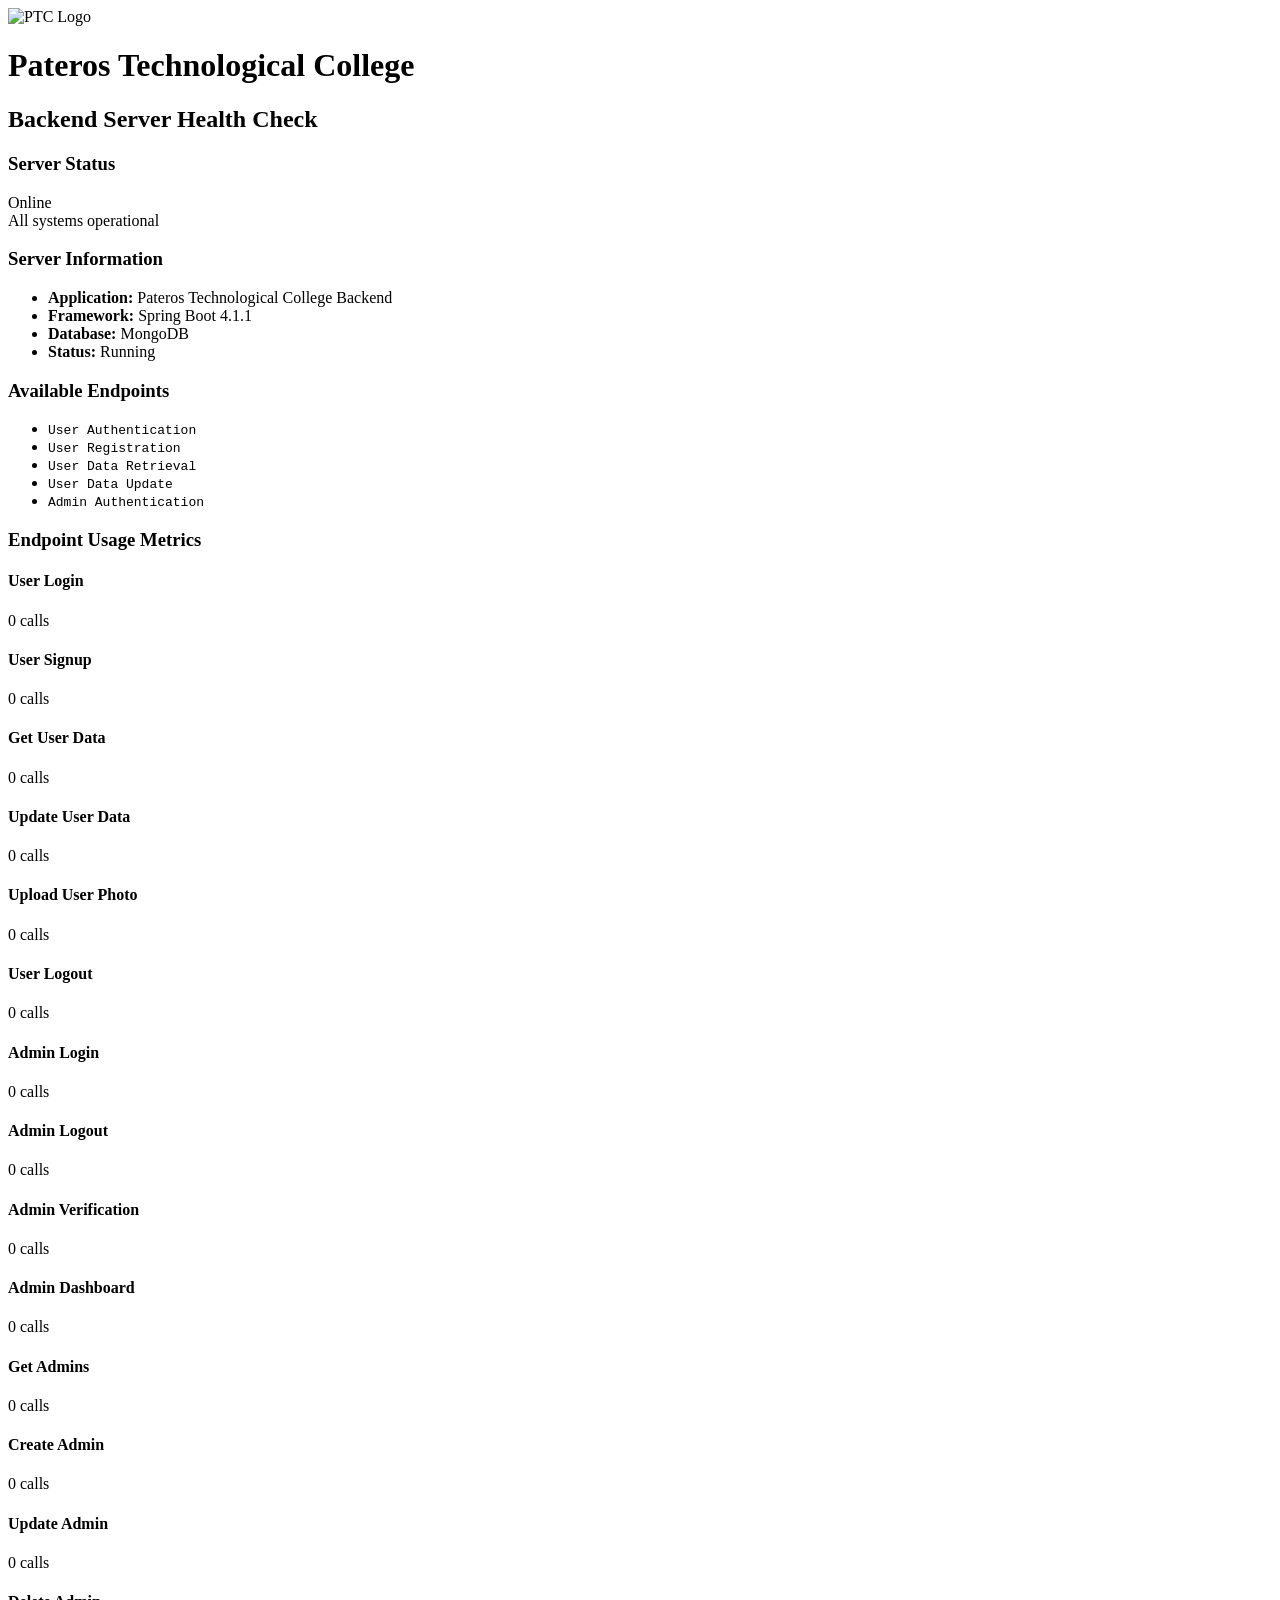
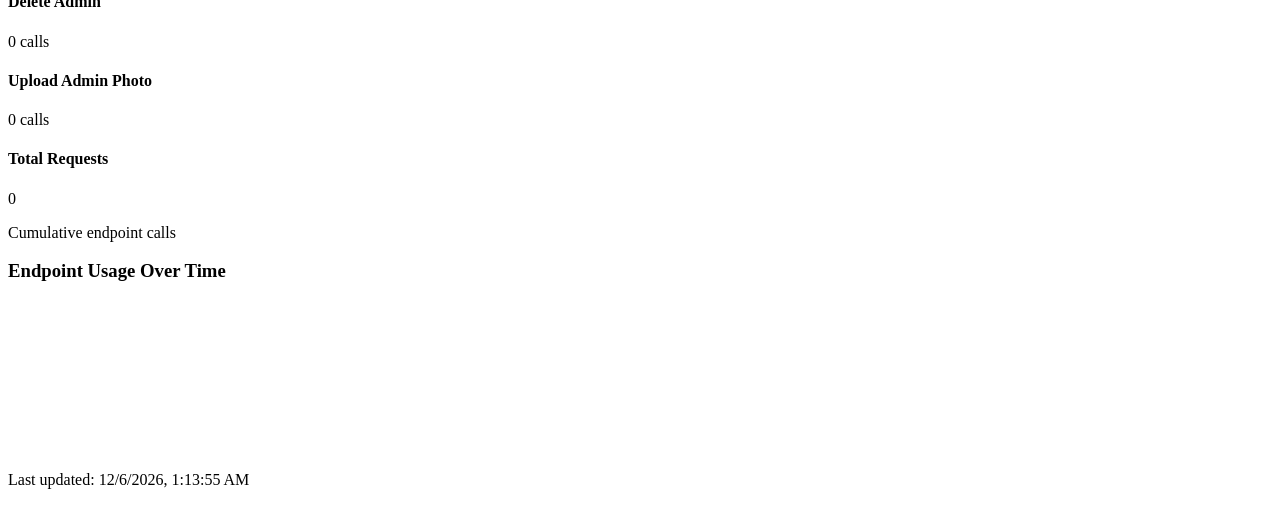
==== commit e13afd09: "configure the backend and frontend" ====
--- a/backend/src/main/resources/static/index.html
+++ b/backend/src/main/resources/static/index.html
@@ -1 +1 @@
-<!DOCTYPE html><html lang="en"><head><meta charset="UTF-8"><meta name="viewport" content="width=device-width, initial-scale=1.0"><title>Pateros Technological College Backend</title><link rel="icon" type="image/png" href="/public/logo-ptc.png"><script src="https://cdn.tailwindcss.com"></script></head><body class="bg-gray-100 min-h-screen"><header class="bg-green-700 text-white shadow-lg"><div class="container mx-auto px-4 py-4 flex items-center"><img src="/public/logo-ptc.png" alt="PTC Logo" class="h-16 w-auto mr-4"><h1 class="text-2xl font-bold">Pateros Technological College</h1></div></header><main class="container mx-auto px-4 py-8"><div class="grid grid-cols-1 lg:grid-cols-3 gap-8"><div class="lg:col-span-1"><div class="bg-white rounded-lg shadow-md p-6"><h2 class="text-lg font-semibold text-green-700 mb-4">Quick Links</h2><ul class="space-y-3"><li><a href="https://www.ched.gov.ph" target="_blank" class="text-blue-600 hover:text-blue-800 hover:underline flex items-center"><svg class="w-4 h-4 mr-2" fill="none" stroke="currentColor" viewBox="0 0 24 24"><path stroke-linecap="round" stroke-linejoin="round" stroke-width="2" d="M10 6H6a2 2 0 00-2 2v10a2 2 0 002 2h10a2 2 0 002-2v-4M14 4h6m0 0v6m0-6L10 14"></path></svg>www.ched.gov.ph</a></li><li><a href="https://www.pateros.gov.ph/" target="_blank" class="text-blue-600 hover:text-blue-800 hover:underline flex items-center"><svg class="w-4 h-4 mr-2" fill="none" stroke="currentColor" viewBox="0 0 24 24"><path stroke-linecap="round" stroke-linejoin="round" stroke-width="2" d="M10 6H6a2 2 0 00-2 2v10a2 2 0 002 2h10a2 2 0 002-2v-4M14 4h6m0 0v6m0-6L10 14"></path></svg>www.pateros.gov.ph</a></li><li><a href="https://www.alcucoa.org.ph" target="_blank" class="text-blue-600 hover:text-blue-800 hover:underline flex items-center"><svg class="w-4 h-4 mr-2" fill="none" stroke="currentColor" viewBox="0 0 24 24"><path stroke-linecap="round" stroke-linejoin="round" stroke-width="2" d="M10 6H6a2 2 0 00-2 2v10a2 2 0 002 2h10a2 2 0 002-2v-4M14 4h6m0 0v6m0-6L10 14"></path></svg>www.alcucoa.org.ph</a></li><li><a href="https://www.deped.gov.ph" target="_blank" class="text-blue-600 hover:text-blue-800 hover:underline flex items-center"><svg class="w-4 h-4 mr-2" fill="none" stroke="currentColor" viewBox="0 0 24 24"><path stroke-linecap="round" stroke-linejoin="round" stroke-width="2" d="M10 6H6a2 2 0 00-2 2v10a2 2 0 002 2h10a2 2 0 002-2v-4M14 4h6m0 0v6m0-6L10 14"></path></svg>www.deped.gov.ph</a></li></ul></div></div><div class="lg:col-span-1"><div class="bg-white rounded-lg shadow-md p-8 text-center"><img src="/public/logo-ptc.png" alt="PTC Logo" class="h-32 w-auto mx-auto mb-6"><h2 class="text-2xl font-bold text-green-700 mb-2">Pateros Technological College</h2><p class="text-gray-600 mb-4">205 College Street, Sto. Rosario-Kanluran,<br>Pateros, Metro Manila</p><div class="bg-green-50 border border-green-200 rounded-lg p-4 mt-6"><h3 class="text-lg font-semibold text-green-700 mb-3">Backend API Server</h3><div class="inline-block bg-green-600 text-white px-4 py-2 rounded-full text-sm font-semibold mb-4">⚡ Powered by Spring Boot</div><div class="text-left text-sm text-gray-700"><p class="font-semibold mb-2">API Endpoints:</p><p class="mb-1">POST /api/auth/signup - User Registration</p><p class="mb-1">POST /api/auth/login - User Login</p><p class="mb-1">POST /api/auth/upload-photo - Profile Photo Upload</p><p class="mb-1">GET /api/home/user/{id} - Get User Info</p><p>PUT /api/home/user/{id} - Update User Info</p></div></div></div></div><div class="lg:col-span-1"><div class="bg-white rounded-lg shadow-md p-6 mb-6"><h2 class="text-lg font-semibold text-green-700 mb-4">Contact Us</h2><div class="flex items-center mb-3"><svg class="w-5 h-5 text-green-600 mr-3" fill="none" stroke="currentColor" viewBox="0 0 24 24"><path stroke-linecap="round" stroke-linejoin="round" stroke-width="2" d="M3 8l7.89 5.26a2 2 0 002.22 0L21 8M5 19h14a2 2 0 002-2V7a2 2 0 00-2-2H5a2 2 0 00-2 2v10a2 2 0 002 2z"></path></svg><span class="text-gray-700">info@pateros.edu.ph</span></div></div><div class="bg-white rounded-lg shadow-md p-6"><h2 class="text-lg font-semibold text-green-700 mb-4">Follow Us</h2><div class="flex space-x-4"><a href="#" class="bg-blue-600 hover:bg-blue-700 text-white p-3 rounded-full transition-colors"><svg class="w-6 h-6" fill="currentColor" viewBox="0 0 24 24"><path d="M24 12.073c0-6.627-5.373-12-12-12s-12 5.373-12 12c0 5.99 4.388 10.954 10.125 11.854v-8.385H7.078v-3.47h3.047V9.43c0-3.007 1.792-4.669 4.533-4.669 1.312 0 2.686.235 2.686.235v2.953H15.83c-1.491 0-1.956.925-1.956 1.874v2.25h3.328l-.532 3.47h-2.796v8.385C19.612 23.027 24 18.062 24 12.073z"/></svg></a><a href="#" class="bg-sky-500 hover:bg-sky-600 text-white p-3 rounded-full transition-colors"><svg class="w-6 h-6" fill="currentColor" viewBox="0 0 24 24"><path d="M23.953 4.57a10 10 0 01-2.825.775 4.958 4.958 0 002.163-2.723c-.951.555-2.005.959-3.127 1.184a4.92 4.92 0 00-8.384 4.482C7.69 8.095 4.067 6.13 1.64 3.162a4.822 4.822 0 00-.666 2.475c0 1.71.87 3.213 2.188 4.096a4.904 4.904 0 01-2.228-.616v.06a4.923 4.923 0 003.946 4.827 4.996 4.996 0 01-2.212.085 4.936 4.936 0 004.604 3.417 9.867 9.867 0 01-6.102 2.105c-.39 0-.779-.023-1.17-.067a13.995 13.995 0 007.557 2.209c9.053 0 13.998-7.496 13.998-13.985 0-.21 0-.42-.015-.63A9.935 9.935 0 0024 4.59z"/></svg></a><a href="#" class="bg-red-600 hover:bg-red-700 text-white p-3 rounded-full transition-colors"><svg class="w-6 h-6" fill="currentColor" viewBox="0 0 24 24"><path d="M23.498 6.186a3.016 3.016 0 0 0-2.122-2.136C19.505 3.545 12 3.545 12 3.545s-7.505 0-9.377.505A3.017 3.017 0 0 0 .502 6.186C0 8.07 0 12 0 12s0 3.93.502 5.814a3.016 3.016 0 0 0 2.122 2.136c1.871.505 9.376.505 9.376.505s7.505 0 9.377-.505a3.015 3.015 0 0 0 2.122-2.136C24 15.93 24 12 24 12s0-3.93-.502-5.814zM9.545 15.568V8.432L15.818 12l-6.273 3.568z"/></svg></a></div></div></div></div></main><footer class="bg-green-800 text-white mt-12"><div class="container mx-auto px-4 py-6"><div class="flex flex-col md:flex-row justify-between items-center"><p class="text-sm mb-4 md:mb-0">&copy; 2024 Pateros Technological College. All rights reserved.</p><div class="flex space-x-6 text-sm"><a href="#" class="hover:text-green-300 transition-colors">Terms of Service</a><a href="#" class="hover:text-green-300 transition-colors">Privacy Policy</a><a href="#" class="hover:text-green-300 transition-colors">Copyright & Trademark</a></div></div></div></footer></body></html>
+<!DOCTYPE html><html lang="en"><head><meta charset="UTF-8"><meta name="viewport" content="width=device-width, initial-scale=1.0"><title>Pateros Technological College - Server Health</title><link rel="icon" type="image/png" href="/public/logo-ptc.png"><script src="https://cdn.tailwindcss.com"></script><script src="https://cdn.jsdelivr.net/npm/chart.js"></script></head><body class="min-h-screen relative" style="background-image: url('/public/ptc-background.png'); background-size: cover; background-position: center; background-attachment: fixed;"><div class="absolute inset-0 bg-white/70"></div><div class="container mx-auto px-4 py-8 min-h-screen relative z-10"><div class="text-center mb-8"><img src="/public/logo-ptc.png" alt="PTC Logo" class="h-20 w-auto mx-auto mb-4"><h1 class="text-4xl font-bold text-green-800">Pateros Technological College</h1><h2 class="text-xl text-gray-600 mt-2">Backend Server Health Check</h2></div><div class="grid grid-cols-1 md:grid-cols-2 lg:grid-cols-3 gap-6"><div class="bg-gradient-to-br from-green-500 to-green-600 rounded-lg p-6 text-white"><div class="flex items-center justify-between mb-4"><h3 class="font-semibold text-lg">Server Status</h3><div class="w-4 h-4 bg-white rounded-full animate-pulse"></div></div><div class="text-3xl font-bold">Online</div><div class="text-sm opacity-90 mt-1">All systems operational</div></div><div class="bg-green-50 rounded-lg p-6 border border-green-200"><h3 class="text-green-800 font-semibold text-lg mb-4">Server Information</h3><ul class="text-gray-700 space-y-2"><li><strong class="text-green-800">Application:</strong> Pateros Technological College Backend</li><li><strong class="text-green-800">Framework:</strong> Spring Boot 4.1.1</li><li><strong class="text-green-800">Database:</strong> MongoDB</li><li><strong class="text-green-800">Status:</strong> Running</li></ul></div><div class="bg-white hover:bg-green-50 border border-green-200 rounded-lg p-6 transition-colors"><h3 class="text-green-800 font-semibold text-lg mb-4">Available Endpoints</h3><ul class="text-gray-700 space-y-2 text-sm"><li><code class="bg-green-100 px-2 py-1 rounded text-green-800">User Authentication</code></li><li><code class="bg-green-100 px-2 py-1 rounded text-green-800">User Registration</code></li><li><code class="bg-green-100 px-2 py-1 rounded text-green-800">User Data Retrieval</code></li><li><code class="bg-green-100 px-2 py-1 rounded text-green-800">User Data Update</code></li><li><code class="bg-green-100 px-2 py-1 rounded text-green-800">Admin Authentication</code></li></ul></div></div><div class="mt-8"><h3 class="text-2xl font-bold text-green-800 mb-6">Endpoint Usage Metrics</h3><div class="grid grid-cols-1 md:grid-cols-2 lg:grid-cols-3 gap-6"><div class="bg-white hover:bg-green-50 border border-green-200 rounded-lg p-6 transition-colors"><div class="flex justify-between items-center mb-3"><h4 class="font-semibold text-green-800 text-sm">User Login</h4><span class="text-sm text-gray-600" id="login-count">0 calls</span></div><div class="w-full bg-gray-200 rounded-full h-3"><div class="bg-gradient-to-r from-green-400 to-green-600 h-3 rounded-full transition-all duration-500" id="login-meter" style="width: 0%"></div></div></div><div class="bg-white hover:bg-green-50 border border-green-200 rounded-lg p-6 transition-colors"><div class="flex justify-between items-center mb-3"><h4 class="font-semibold text-green-800 text-sm">User Signup</h4><span class="text-sm text-gray-600" id="signup-count">0 calls</span></div><div class="w-full bg-gray-200 rounded-full h-3"><div class="bg-gradient-to-r from-blue-400 to-blue-600 h-3 rounded-full transition-all duration-500" id="signup-meter" style="width: 0%"></div></div></div><div class="bg-white hover:bg-green-50 border border-green-200 rounded-lg p-6 transition-colors"><div class="flex justify-between items-center mb-3"><h4 class="font-semibold text-green-800 text-sm">Get User Data</h4><span class="text-sm text-gray-600" id="getuser-count">0 calls</span></div><div class="w-full bg-gray-200 rounded-full h-3"><div class="bg-gradient-to-r from-purple-400 to-purple-600 h-3 rounded-full transition-all duration-500" id="getuser-meter" style="width: 0%"></div></div></div><div class="bg-white hover:bg-green-50 border border-green-200 rounded-lg p-6 transition-colors"><div class="flex justify-between items-center mb-3"><h4 class="font-semibold text-green-800 text-sm">Update User Data</h4><span class="text-sm text-gray-600" id="updateuser-count">0 calls</span></div><div class="w-full bg-gray-200 rounded-full h-3"><div class="bg-gradient-to-r from-orange-400 to-orange-600 h-3 rounded-full transition-all duration-500" id="updateuser-meter" style="width: 0%"></div></div></div><div class="bg-white hover:bg-green-50 border border-green-200 rounded-lg p-6 transition-colors"><div class="flex justify-between items-center mb-3"><h4 class="font-semibold text-green-800 text-sm">Upload User Photo</h4><span class="text-sm text-gray-600" id="uploadphoto-count">0 calls</span></div><div class="w-full bg-gray-200 rounded-full h-3"><div class="bg-gradient-to-r from-pink-400 to-pink-600 h-3 rounded-full transition-all duration-500" id="uploadphoto-meter" style="width: 0%"></div></div></div><div class="bg-white hover:bg-green-50 border border-green-200 rounded-lg p-6 transition-colors"><div class="flex justify-between items-center mb-3"><h4 class="font-semibold text-green-800 text-sm">User Logout</h4><span class="text-sm text-gray-600" id="authlogout-count">0 calls</span></div><div class="w-full bg-gray-200 rounded-full h-3"><div class="bg-gradient-to-r from-gray-400 to-gray-600 h-3 rounded-full transition-all duration-500" id="authlogout-meter" style="width: 0%"></div></div></div><div class="bg-white hover:bg-green-50 border border-green-200 rounded-lg p-6 transition-colors"><div class="flex justify-between items-center mb-3"><h4 class="font-semibold text-green-800 text-sm">Admin Login</h4><span class="text-sm text-gray-600" id="adminlogin-count">0 calls</span></div><div class="w-full bg-gray-200 rounded-full h-3"><div class="bg-gradient-to-r from-red-400 to-red-600 h-3 rounded-full transition-all duration-500" id="adminlogin-meter" style="width: 0%"></div></div></div><div class="bg-white hover:bg-green-50 border border-green-200 rounded-lg p-6 transition-colors"><div class="flex justify-between items-center mb-3"><h4 class="font-semibold text-green-800 text-sm">Admin Logout</h4><span class="text-sm text-gray-600" id="adminlogout-count">0 calls</span></div><div class="w-full bg-gray-200 rounded-full h-3"><div class="bg-gradient-to-r from-gray-400 to-gray-600 h-3 rounded-full transition-all duration-500" id="adminlogout-meter" style="width: 0%"></div></div></div><div class="bg-white hover:bg-green-50 border border-green-200 rounded-lg p-6 transition-colors"><div class="flex justify-between items-center mb-3"><h4 class="font-semibold text-green-800 text-sm">Admin Verification</h4><span class="text-sm text-gray-600" id="adminverify-count">0 calls</span></div><div class="w-full bg-gray-200 rounded-full h-3"><div class="bg-gradient-to-r from-teal-400 to-teal-600 h-3 rounded-full transition-all duration-500" id="adminverify-meter" style="width: 0%"></div></div></div><div class="bg-white hover:bg-green-50 border border-green-200 rounded-lg p-6 transition-colors"><div class="flex justify-between items-center mb-3"><h4 class="font-semibold text-green-800 text-sm">Admin Dashboard</h4><span class="text-sm text-gray-600" id="admindashboard-count">0 calls</span></div><div class="w-full bg-gray-200 rounded-full h-3"><div class="bg-gradient-to-r from-indigo-400 to-indigo-600 h-3 rounded-full transition-all duration-500" id="admindashboard-meter" style="width: 0%"></div></div></div><div class="bg-white hover:bg-green-50 border border-green-200 rounded-lg p-6 transition-colors"><div class="flex justify-between items-center mb-3"><h4 class="font-semibold text-green-800 text-sm">Get Admins</h4><span class="text-sm text-gray-600" id="getadmins-count">0 calls</span></div><div class="w-full bg-gray-200 rounded-full h-3"><div class="bg-gradient-to-r from-cyan-400 to-cyan-600 h-3 rounded-full transition-all duration-500" id="getadmins-meter" style="width: 0%"></div></div></div><div class="bg-white hover:bg-green-50 border border-green-200 rounded-lg p-6 transition-colors"><div class="flex justify-between items-center mb-3"><h4 class="font-semibold text-green-800 text-sm">Create Admin</h4><span class="text-sm text-gray-600" id="createadmin-count">0 calls</span></div><div class="w-full bg-gray-200 rounded-full h-3"><div class="bg-gradient-to-r from-emerald-400 to-emerald-600 h-3 rounded-full transition-all duration-500" id="createadmin-meter" style="width: 0%"></div></div></div><div class="bg-white hover:bg-green-50 border border-green-200 rounded-lg p-6 transition-colors"><div class="flex justify-between items-center mb-3"><h4 class="font-semibold text-green-800 text-sm">Update Admin</h4><span class="text-sm text-gray-600" id="updateadmin-count">0 calls</span></div><div class="w-full bg-gray-200 rounded-full h-3"><div class="bg-gradient-to-r from-amber-400 to-amber-600 h-3 rounded-full transition-all duration-500" id="updateadmin-meter" style="width: 0%"></div></div></div><div class="bg-white hover:bg-green-50 border border-green-200 rounded-lg p-6 transition-colors"><div class="flex justify-between items-center mb-3"><h4 class="font-semibold text-green-800 text-sm">Delete Admin</h4><span class="text-sm text-gray-600" id="deleteadmin-count">0 calls</span></div><div class="w-full bg-gray-200 rounded-full h-3"><div class="bg-gradient-to-r from-rose-400 to-rose-600 h-3 rounded-full transition-all duration-500" id="deleteadmin-meter" style="width: 0%"></div></div></div><div class="bg-white hover:bg-green-50 border border-green-200 rounded-lg p-6 transition-colors"><div class="flex justify-between items-center mb-3"><h4 class="font-semibold text-green-800 text-sm">Upload Admin Photo</h4><span class="text-sm text-gray-600" id="adminuploadphoto-count">0 calls</span></div><div class="w-full bg-gray-200 rounded-full h-3"><div class="bg-gradient-to-r from-violet-400 to-violet-600 h-3 rounded-full transition-all duration-500" id="adminuploadphoto-meter" style="width: 0%"></div></div></div><div class="bg-gradient-to-br from-green-500 to-green-600 rounded-lg p-6 text-white"><div class="flex justify-between items-center mb-3"><h4 class="font-semibold text-lg">Total Requests</h4><span class="text-3xl font-bold" id="total-count">0</span></div><div class="w-full bg-white/30 rounded-full h-3"><div class="bg-white h-3 rounded-full transition-all duration-500" id="total-meter" style="width: 0%"></div></div><p class="text-xs opacity-90 mt-2">Cumulative endpoint calls</p></div></div></div><div class="mt-8"><h3 class="text-2xl font-bold text-green-800 mb-6">Endpoint Usage Over Time</h3><div class="bg-white border border-green-200 rounded-lg p-6"><canvas id="endpointChart"></canvas></div></div><div class="text-center mt-8"><p class="text-gray-500 text-sm">Last updated: <span id="timestamp"></span></p></div></div><script type="module" src="index.js"></script></body></html>
